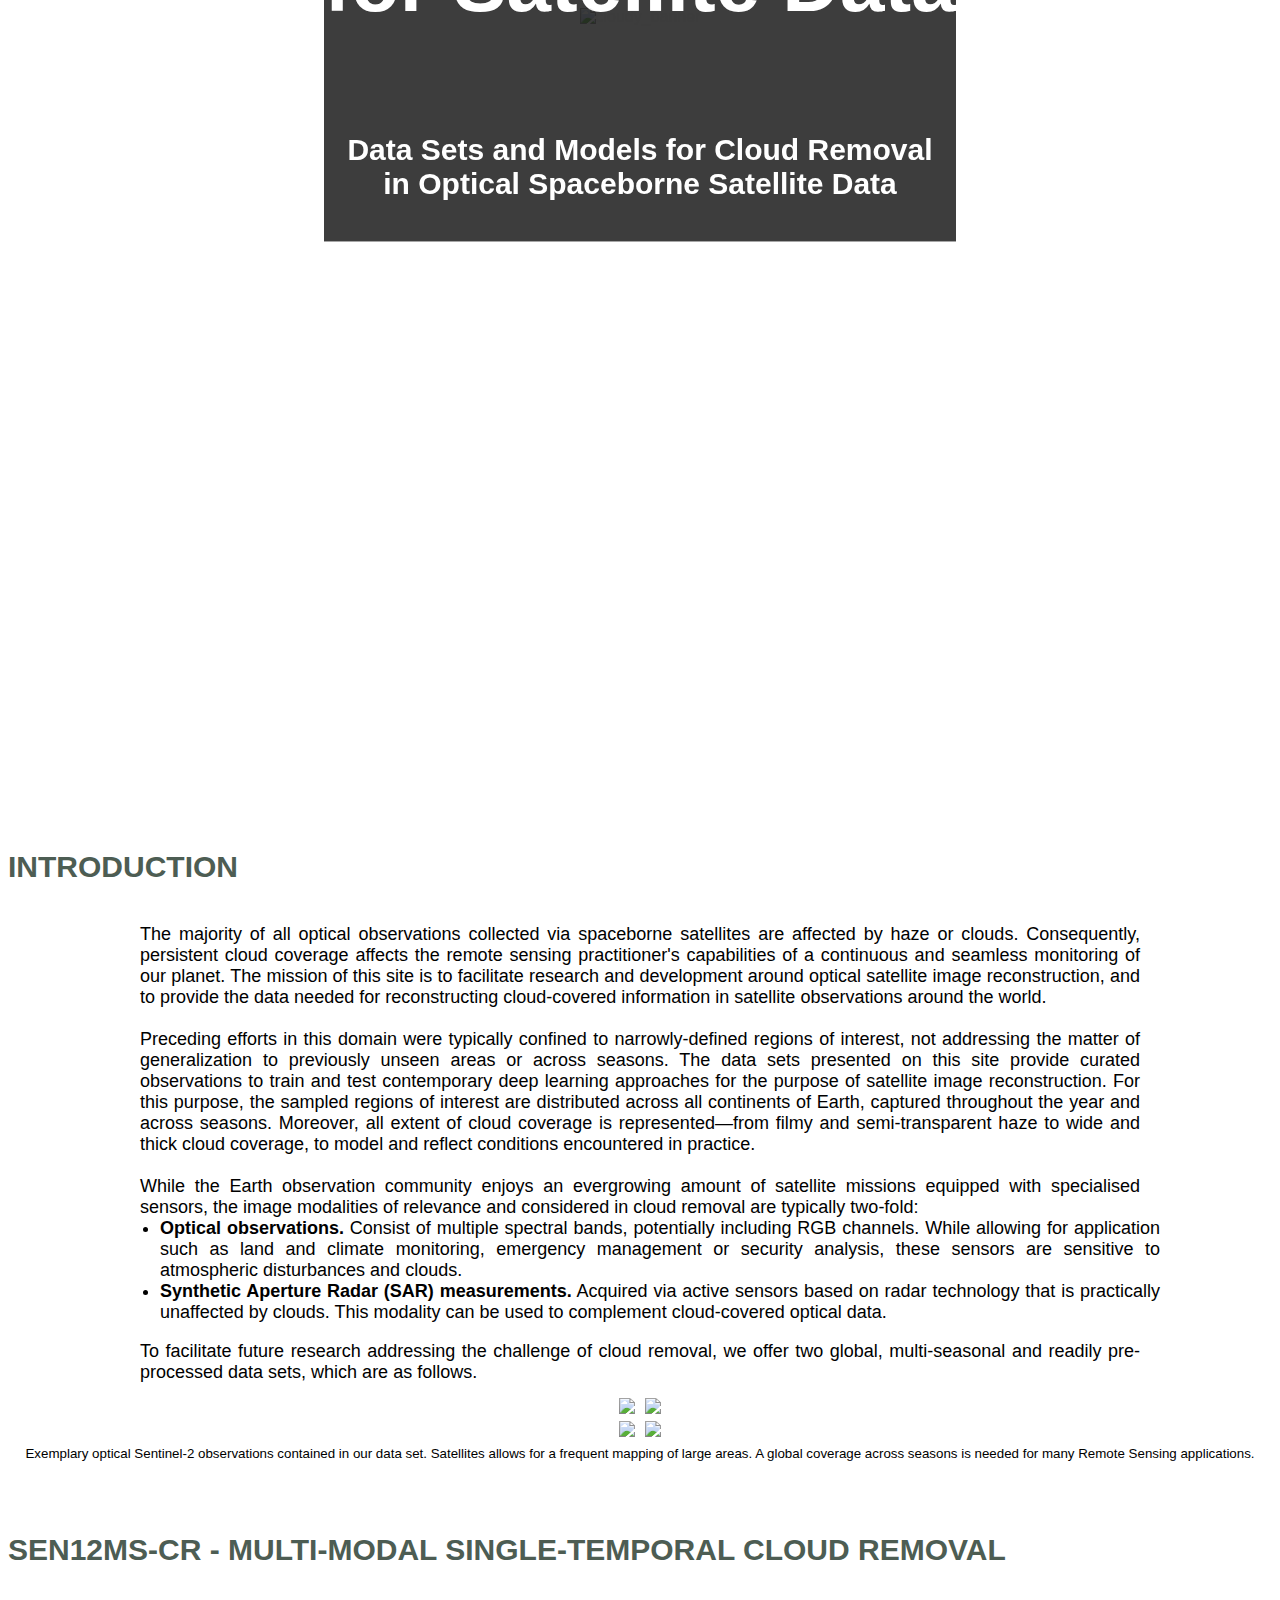
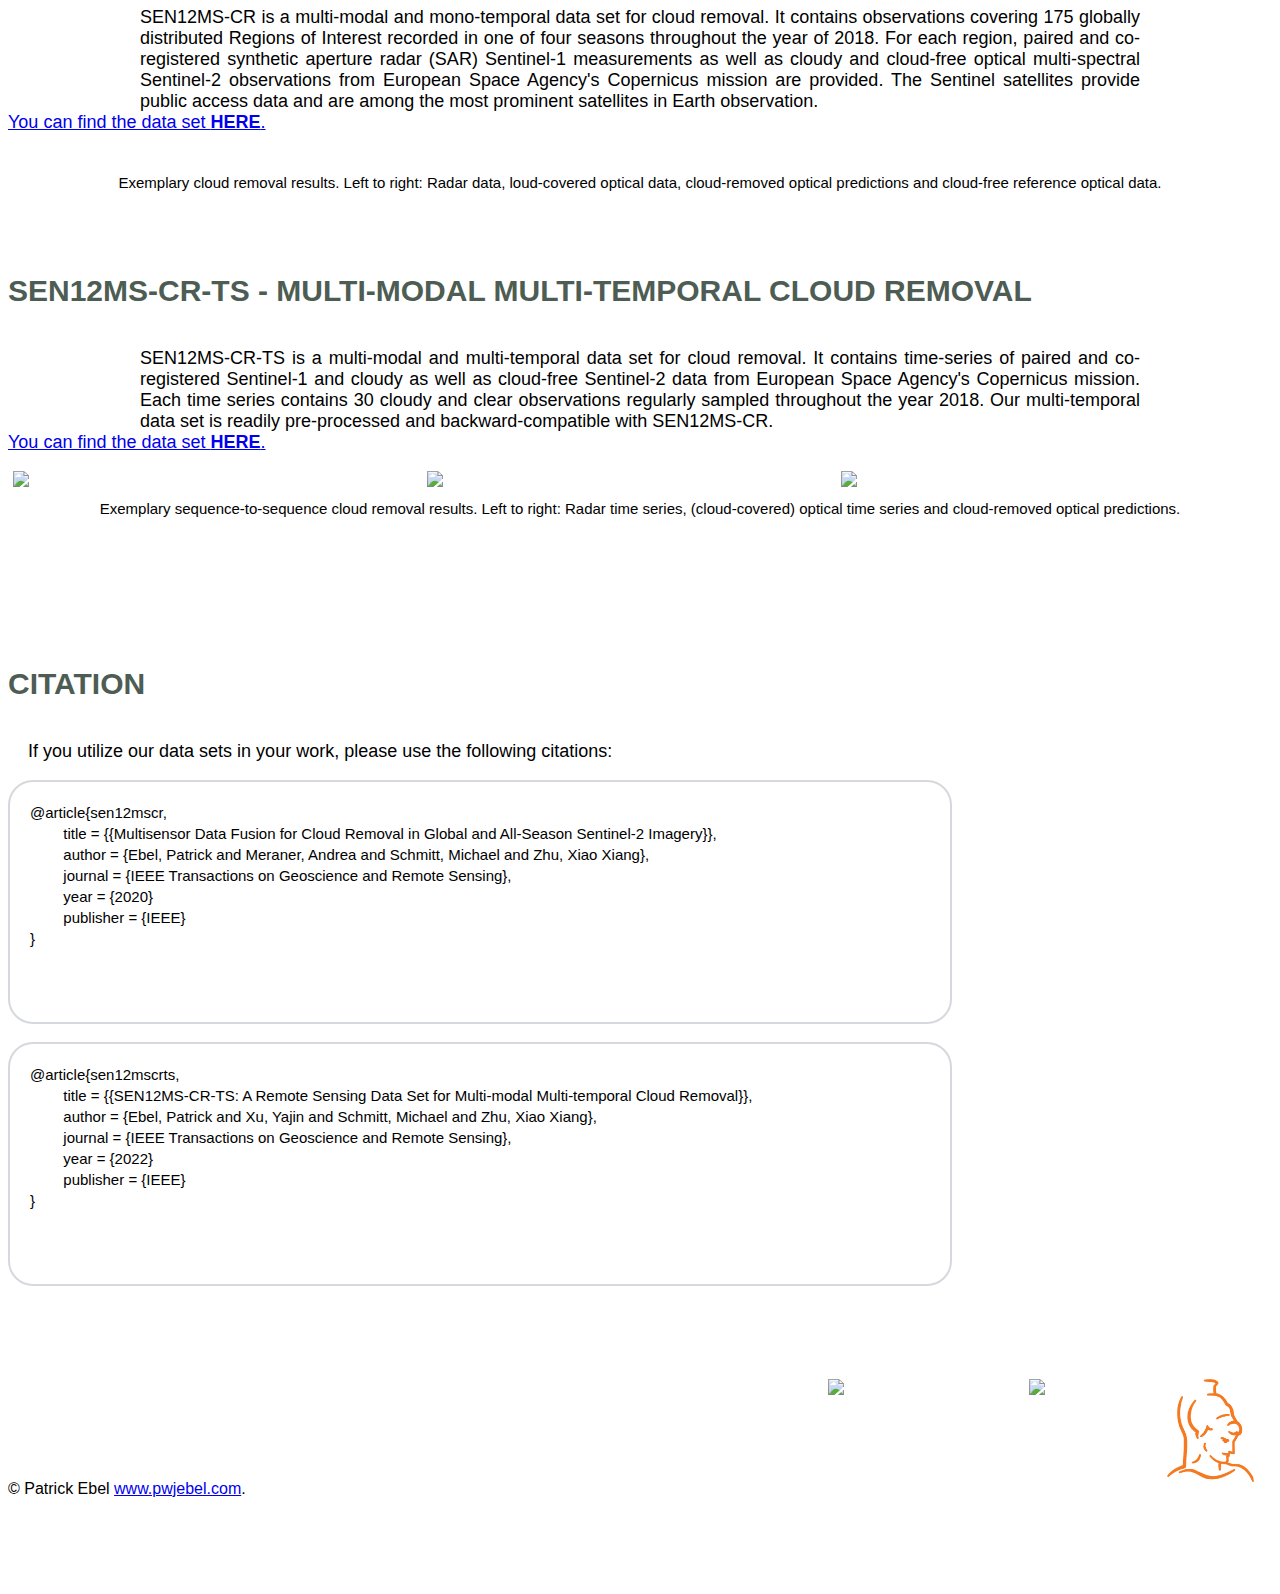
==== cloud_removal/index.html @ b6d09cd2 "Merge pull request #1 from LFS96/main" ====
<!DOCTYPE html>
<html xmlns="http://www.w3.org/1999/xhtml">
<head>
    <meta charset="utf-8" />
    <meta name="viewport" content="width=device-width, initial-scale=1, maximum-scale=1" />
    <meta name="description" content="Data Sets and Models for Cloud Removal in Optical Spaceborne Satellite Data" />
    <meta name="author" content="Patrick Ebel" />
    <!--[if IE]>
        <meta http-equiv="X-UA-Compatible" content="IE=edge,chrome=1">
        <![endif]-->
    <title>Cloud Removal in Satellite Data</title>
    <!-- BOOTSTRAP CORE STYLE CSS -->
    <link href="assets/css/bootstrap.css" rel="stylesheet" />
    <!-- Font-Awesome Icons Styles -->
    <link href="assets/css/font-awesome.css" rel="stylesheet" />
     <!-- Pretty Photo For PopUp Styles -->
    <link href="assets/css/prettyPhoto.css" rel="stylesheet" />
    <!-- CUSTOM STYLE CSS -->
    <link href="assets/css/custom.css" rel="stylesheet" />    
    <!-- GOOGLE FONT -->
    <link href='http://fonts.googleapis.com/css?family=Open+Sans' rel='stylesheet' type='text/css' />

<style>

</style>

</head>
<body>
		 <section id="home-sec">
		 <div class="imgandtextbanner">
		 	<img src="assets/img/banners/ROIs1868_115/banner.gif" alt="cloudy_banner" style="width:80%; height:800px;">
		  	<div class="centeredtextblock">
				<h1>Cloud Removal for Satellite Data </h1> 
				<h4>Data Sets and Models for Cloud Removal <br> 
					in Optical Spaceborne Satellite Data</h4>
		  	</div>
		</div> 
		   
		 </section>

    <!-- HOME/VEDIO SECTION END-->
	<br />
<br />
<br />
<br />
       <section id="Introduction-sec"  >

           
            <div class="container basic-set" >
                <div class="row text-center">
                    <div class="col-md-12">
                        <h3 class="head-line"><span ></span>   Introduction <span > </span> </h3>
                        
                    </div>
                </div>
              <p class="lfs96-p">
                    The majority of all optical observations collected via spaceborne satellites are affected by haze or clouds. Consequently, persistent cloud coverage affects the remote sensing practitioner's capabilities of a continuous and seamless monitoring of our planet.
                    The mission of this site is to facilitate research and development around optical satellite image reconstruction, and to provide the data needed for reconstructing cloud-covered information in satellite observations around the world.
			  </p> <br />
              <p class="lfs96-p">
					Preceding efforts in this domain were typically confined to narrowly-defined regions of interest, not addressing the matter of generalization to previously unseen areas or across seasons. The data sets presented on this site provide curated observations to train and test contemporary deep learning approaches for the purpose of satellite image reconstruction. For this purpose, the sampled regions of interest are distributed across all continents of Earth, captured throughout the year and across seasons. Moreover, all extent of cloud coverage is represented&mdash;from filmy and semi-transparent haze to wide and thick cloud coverage, to model and reflect conditions encountered in practice.
		      </p> <br />
              <p class="lfs96-p">
					While the Earth observation community enjoys an evergrowing amount of satellite missions equipped with specialised sensors, the image modalities of relevance and considered in cloud removal are typically two-fold: 
					 <ul class="lfs96-p">
					  <li><b>Optical observations.</b> Consist of multiple spectral bands, potentially including RGB channels. While allowing for application such as land and climate monitoring, emergency management or security analysis, these sensors are sensitive to atmospheric disturbances and clouds.</li>
					  <li><b>Synthetic Aperture Radar (SAR) measurements.</b> Acquired via active sensors based on radar technology that is practically unaffected by clouds. This modality can be used to complement cloud-covered optical data.</li>
					 </ul> 
              </p>
              
              <p class="lfs96-p">
					To facilitate future research addressing the challenge of cloud removal, we offer two global, multi-seasonal and readily pre-processed data sets, which are as follows.
              </p>
              
           </div>
           </section>
           
           <figure class="item">
			<div class="image-wrapper">
			  <img src="assets/img/full_scene/s2_ROIs1868_115_ImgNo_3_2018-02-11_full_ROI.png"/>
			  <!--<span><small>Sevilla in Spain</small></span>-->
			</div>

			<div class="image-wrapper">
			  <img src="assets/img/full_scene/s2_ROIs1868_127_ImgNo_27_2018-11-29_full_ROI.png" />
			  <!--<span><small>A mountainous region in Iran</small></span>-->
			</div>

			<div class="image-wrapper">
			  <img src="assets/img/full_scene/s2_ROIs1970_83_ImgNo_12_2018-06-01_full_ROI.png" />
			  <!--<span><small>An area closeby Mosul</small></span>-->
			</div>
			
   			<div class="image-wrapper">
			  <img src="assets/img/full_scene/s2_ROIs2017_108_ImgNo_16_2018-07-17_full_ROI.png" />
			  <!--<span><small>Istanbul in Turkey</small></span>-->
			</div>
			<figcaption class="caption"><small>Exemplary optical Sentinel-2 observations contained in our data set. Satellites allows for a frequent mapping of large areas. A global coverage across seasons is needed for many Remote Sensing applications.</small></figcaption>
			</figure>
<br />
<br />
		   <section id="Statistics1-sec"  >
           
            <div class="container basic-set" >
                <div class="row text-center">
                    <div class="col-md-12">
                        <h3 class="head-line"><span ></span>  SEN12MS-CR - Multi-Modal Single-Temporal Cloud Removal <span > </span> </h3>
                        
                    </div>
                </div>
					  <p class="lfs96-p">
                      SEN12MS-CR is a multi-modal and mono-temporal data set for cloud removal. It contains observations covering 175 globally distributed Regions of Interest recorded in one of four seasons throughout the year of 2018. For each region, paired and co-registered synthetic aperture radar (SAR) Sentinel-1 measurements as well as cloudy and cloud-free optical multi-spectral Sentinel-2 observations from European Space Agency's Copernicus mission are provided. The Sentinel satellites provide public access data and are among the most prominent satellites in Earth observation.
                    <div class="row text-center">
                      	<a href="https://patricktum.github.io/cloud_removal/sen12mscr/"; target="_blank">You can find the data set <b>HERE</b>.</a>
                      </div>
                  </p>    
                         			  
           <figure class="item">
            	<img src="assets/img/monotemp_full_scene.png" class="img-responsive " alt="" width="1000px" style="margin:auto;"/>
                <figcaption class="caption"><small>Exemplary cloud removal results. Left to right: Radar data, loud-covered optical data, cloud-removed optical predictions and cloud-free reference optical data.</small></figcaption>
		   </figure>
		   
           </div>
           </section>
           </section>
<br />
<br />
		   <section id="Statistics2-sec"  >
           
            <div class="container basic-set" >
                <div class="row text-center">
                    <div class="col-md-12">
                        <h3 class="head-line"><span ></span>  SEN12MS-CR-TS - Multi-Modal Multi-Temporal Cloud Removal <span > </span> </h3>
                        
                    </div>
                </div>
					  <p class="lfs96-p">
                     SEN12MS-CR-TS is a multi-modal and multi-temporal data set for cloud removal. It contains time-series of paired and co-registered Sentinel-1 and cloudy as well as cloud-free Sentinel-2 data from European Space Agency's Copernicus mission. Each time series contains 30 cloudy and clear observations regularly sampled throughout the year 2018. Our multi-temporal data set is readily pre-processed and backward-compatible with SEN12MS-CR.
                      <div class="row text-center">
                      	<a href="https://patricktum.github.io/cloud_removal/sen12mscrts/"; target="_blank">You can find the data set <b>HERE</b>.</a>
                      </div>
                  </p>
            
            

                  
           <figure class="item">
            <img src="assets/img/ts_sar.gif" style="float: left; width: 32%; margin-right: 1%; margin-bottom: 0.5em;">
            <img src="assets/img/ts_cloudy.gif" style="float: left; width: 32%; margin-right: 1%; margin-bottom: 0.5em;">
            <img src="assets/img/ts_cloudfree.gif" style="float: left; width: 32%; margin-right: 1%; margin-bottom: 0.6em;">
            <figcaption><small>Exemplary sequence-to-sequence cloud removal results. Left to right: Radar time series, (cloud-covered) optical time series and cloud-removed optical predictions.</small></figcaption>
		   </figure>
            
            <p style="clear: both;">
           </div>
           </section>
		   <br />
           
<br />
<br />
<br />
<br />
		   <section id="Download-sec"  >

           
            <div class="container basic-set" >
                <div class="row text-center">
                    <div class="col-md-12">

                        <h3 class="head-line"><span ></span>   Citation <span > </span> </h3>
                        
                    </div>
                </div>
		    <div class="txt-block">

                  


<div class="txt-block">

									<p style="max-width:1000px;">
											&nbsp &nbsp If you utilize our data sets in your work, please use the following citations:
									</p>
									<p id = "rcorners2">
									<small>
@article{sen12mscr,<br>
         &nbsp &nbsp &nbsp &nbsp title = {{Multisensor Data Fusion for Cloud Removal in Global and All-Season Sentinel-2 Imagery}},<br>
         &nbsp &nbsp &nbsp &nbsp author = {Ebel, Patrick and Meraner, Andrea and Schmitt, Michael and Zhu, Xiao Xiang},<br>
         &nbsp &nbsp &nbsp &nbsp journal = {IEEE Transactions on Geoscience and Remote Sensing},<br>
         &nbsp &nbsp &nbsp &nbsp year = {2020}<br>
         &nbsp &nbsp &nbsp &nbsp publisher = {IEEE}<br>
}
									</small>
									</p>
									<p id = "rcorners2">
									<small>
@article{sen12mscrts,<br>
         &nbsp &nbsp &nbsp &nbsp title = {{SEN12MS-CR-TS: A Remote Sensing Data Set for Multi-modal Multi-temporal Cloud Removal}},<br>
         &nbsp &nbsp &nbsp &nbsp author = {Ebel, Patrick and Xu, Yajin and Schmitt, Michael and Zhu, Xiao Xiang},<br>
         &nbsp &nbsp &nbsp &nbsp journal = {IEEE Transactions on Geoscience and Remote Sensing},<br>
         &nbsp &nbsp &nbsp &nbsp year = {2022}<br>
         &nbsp &nbsp &nbsp &nbsp publisher = {IEEE}<br>
}
									</small>
									</p>
                  
        </div>


</div>
		   				
        

           </section>
                  
           <figure class="item">
           <img src="assets/img/logos/unibw_logo.png" style="float: right; width: 7%; margin-right: 1%; margin-bottom: 0.5em;"> 
           <img src="assets/img/logos/DLR_Logo.svg" style="float: right; width: 10%; margin-right: 1%; margin-bottom: 0.5em;">
           <img src="assets/img/logos/Logo_of_the_Technical_University_of_Munich.svg" style="float: right; width: 15%; margin-right: 1%; margin-bottom: 0.5em;">
		   </figure>
  
         <p style="position: float; bottom: 0px; left: 0px; width: 250px;">
         <br ><br ><br ><br ><br >
           © Patrick Ebel <a href="https://pwjebel.com"; target="_blank">www.pwjebel.com</a>.
         </p>    
         
       <!-- CONTACT  SECTION END-->

    <!-- JAVASCRIPT FILES PLACED AT THE BOTTOM TO REDUCE THE LOADING TIME  -->
    <!-- BOOTSTRAP SCRIPTS  -->
    <script src="assets/js/bootstrap.js"></script>
     <!-- EASING SCROLL SCRIPTS PLUGIN  -->
    <script src="assets/js/custom.js"></script>
    
</body>
</html>
---- cloud_removal/assets/css/custom.css ----
/*=============================================================
    Authour URI: www.binarytheme.com
    License: Commons Attribution 3.0

    http://creativecommons.org/licenses/by/3.0/

    100% Free To use For Personal And Commercial Use.
    IN EXCHANGE JUST GIVE US CREDITS AND TELL YOUR FRIENDS ABOUT US
   
    ========================================================  */
/* =============================================================
   GENERAL STYLES
 ============================================================ */
body {
    font-family: 'Arial', sans-serif;
    padding-bottom:72px;
   
}
.basic-set {
    padding-top:0px;
    padding-bottom:10px;
    font-size:18px;
}
.head-line {
    font-size:30px;
    color:#4d5d53; /*TODO:#fff; */
    padding-bottom:10px;
    text-transform:uppercase;
    font-weight:800;
}
    .head-line span {
        color:#000;
    }
.black-btn {
    background-color: #000000;
    border-color: #FF0000;
}
    .black-btn:hover {
        background-color: #000000;
        border-color: #FF0000;
    }
    
/* =============================================================
   FIGURE STYLES
 =========================================================== */

/*Figure with sub-captions*/
figure {
  text-align: center;
  margin: 5px;

}
figure img {
  vertical-align: top;
}

/*Figure with centered text overlay*/
/* Container holding the image and the text */
.imgandtextbanner {
  position: relative;
  text-align: center;
  color: white;
  opacity: 0.9;
}
/* Centered text block */
.centeredtextblock {
  position: absolute;
  top: 50%;
  left: 50%;
  color: white;
  background-color: black;
  opacity: 0.85;
  transform: translate(-50%, -50%);
}

.image-wrapper {
  box-sizing:border-box;
  float: left;
  margin-bottom:5px;
  width: 50%;
}

.image-wrapper:nth-child(even)
{
  text-align: left;
  padding-left:5px;
}

.image-wrapper:nth-child(odd)
{
  text-align: right;
  padding-right:5px;
}

.image-wrapper > img {
  width: 35%;
}

.image-wrapper > span {
  position: relative;
  text-align: center;
  display: inline-block;
  width: 50%;
}


/* =============================================================
   NAVBAR STYLES
 =========================================================== */

.navbar {
border-radius: 0px;
margin-bottom: 0px;
border: 0px solid transparent;
}

.navbar-inverse {
    background-color: #0E0E0E;
border-top: 1px solid #000;
}

    .navbar-inverse .navbar-nav > li > a:hover, .navbar-inverse .navbar-nav > li > a:focus {
        color:#f00;
    }
    .navbar-inverse .navbar-nav > li > a {
        color:#fff;
        font-size:16px;
        padding:30px 20px;
    }
.navbar-toggle {
    margin-bottom: 30px;
}
#nav-wrapper {
left: 0;
width: 100%;
z-index: 999;
bottom:0px;
position: fixed;
background-color: #ffffff;
-webkit-transition: all 0.3s ease-in-out;
-moz-transition: all 0.3s ease-in-out;
-ms-transition: all 0.3s ease-in-out;
-o-transition: all 0.3s ease-in-out;
transition: all 0.3s ease-in-out;
}
/* =============================================================
   HOME/VEDIO SECTION STYLES
 ============================================================ */
#home-sec {
    height:740px;
    color:#4d5d53; /*TODO:#fff; */
    text-align:center;
    border-bottom:0px solid #000;
}
    #home-sec .overlay {
        background-color:rgba(255, 255, 255, 0);
        min-height:740px;
		align-items: center;
		justify-content: center;
    }
    #home-sec h1 {
        /*padding-top:200px; */
        font-size:80px;
        font-weight:900;
        padding-bottom:30px;
    }
	#home-sec h4 {
        padding-top:20px;
        font-size:30px;
        font-weight:900;
        padding-bottom:0px;
    }
        #home-sec h1 i {
            color:#f00;
        }
/* =============================================================
   SERVICES SECTION STYLES
 ============================================================ */
.txt-block {
    padding-bottom:30px;
}


/* =============================================================
   JUST TEXT SECTION STYLES
 ============================================================ */
#Just-text {
      background-color:#000;
}
.mid-txt {
    padding-top:40px;
    padding-bottom:40px;
    font-size:30px;
    font-weight:900;
    color:#fff;
}

/*==========================================
   GALLERY/ PORTFOLIO STYLES
    =====================================================*/

#port-folio {
    padding-top: 10px; 
    min-height:550px;
}
.portfolio-item {
    border:0px solid #f00;
    margin:3px;
}
    .portfolio-item p {
        padding:12px;
        color:#fff;
        line-height:25px;
    }

.portfolio-item .overlay {
   
  background-color: #000;
  text-align: center;
  padding-bottom:30px;
  
}

/*==========================================
   GALLERY/ PORTFOLIO FILTER STYLES
    =====================================================*/
ul#filters {
	padding: 0px;
}
#filters {
	margin: 3% 0;
	padding: 0;
	list-style: none;
	text-align: center;
}
	#filters li {
		display: -webkit-inline-box;
	}
	#filters li span {
		display: block;
		padding: 5px 4px;
		text-decoration: none;
		color: #d51111;
		cursor: pointer;
		font-size: 18px;
	}
 	#port-folio .portfolio-item {
		-webkit-box-sizing: border-box;
		-moz-box-sizing: border-box;
		-o-box-sizing: border-box;
		width: 100%;		
		float:left;
		overflow:hidden;
        display:none;
	}
/* =============================================================
   PRICE SECTION STYLES
 ============================================================ */

#price-sec {
    background-color:#e1e1e1;
}

.price-div {
    background-color:#fff;
    padding:20px;
    margin:5px;
    border-radius:5px;
    -moz-border-radius:5px;
    -webkit-border-radius:5px;
}
.price-cls {
    font-size:60px;
    font-weight:900;
    color:#f00;
    padding-right:20px;
}

#price-sec .media-heading {
    padding-top:20px;
}
/* =============================================================
   CONTACT SECTION STYLES
 ============================================================ */
#contact-sec {
    background-image: url("../img/contact.jpg");
    background-repeat: no-repeat;
    background-position: center 0;
    background-size: cover;
    -webkit-background-size: cover;
    color:#fff;
}
    #contact-sec .overlay {
        background-color:rgba(255, 255, 255, 1);
        min-height: 700px;

    }
    #contact-sec .social {
        padding-top:30px;
    }
#contact-sec .social a {
    font-size:25px; 
    padding:10px 30px;
    text-decoration:none;
    color:#fff;
    display:block;
    max-width:200px;
    margin-bottom:20px;
}
#contact-sec .subscribe {
    padding-top:30px;
    background-color:#000;
    color:#fff;
    height:100%;
}

    #contact-sec h2 {
        font-weight:900;
        color:#f00;
    }

    /*******************************************
    Ehemals inline:

     */
#myVideo {
    position: absolute;
    top: 0;
    left: 0;
    z-index: -100;
    width: 100%;
    height: 100%;
    object-fit: cover;
}
#myVideo2 {
    position: relative;
    top: 0;
    left: 0;
    z-index: 1;
    width: 100%;
    height: 100%;
}
#rcorners2 {
    border-radius: 25px;
    border: 2px solid #D5D8DC ;
    padding: 20px;
    max-width: 900px;
    min-height: 200px;
}

.tg  {border-collapse:collapse;border-color:#ccc;border-spacing:0;margin:auto}
.tg td{background-color:#fff;border-color:#ccc;border-style:solid;border-width:1px;color:#333;
    font-family:Arial, sans-serif;font-size:14px;overflow:hidden;padding:10px 5px;word-break:normal;}
.tg th{background-color:#f0f0f0;border-color:#ccc;border-style:solid;border-width:1px;color:#333;
    font-family:Arial, sans-serif;font-size:14px;font-weight:normal;overflow:hidden;padding:10px 5px;word-break:normal;}
.tg .tg-zda1{border-color:inherit;font-family:Arial, Helvetica, sans-serif !important;;text-align:center;vertical-align:top}
.tg .tg-804w{font-family:Arial, Helvetica, sans-serif !important;;text-align:center;vertical-align:top}
.lfs96-p{
    max-width:1000px; margin:auto; text-align:justify;
}
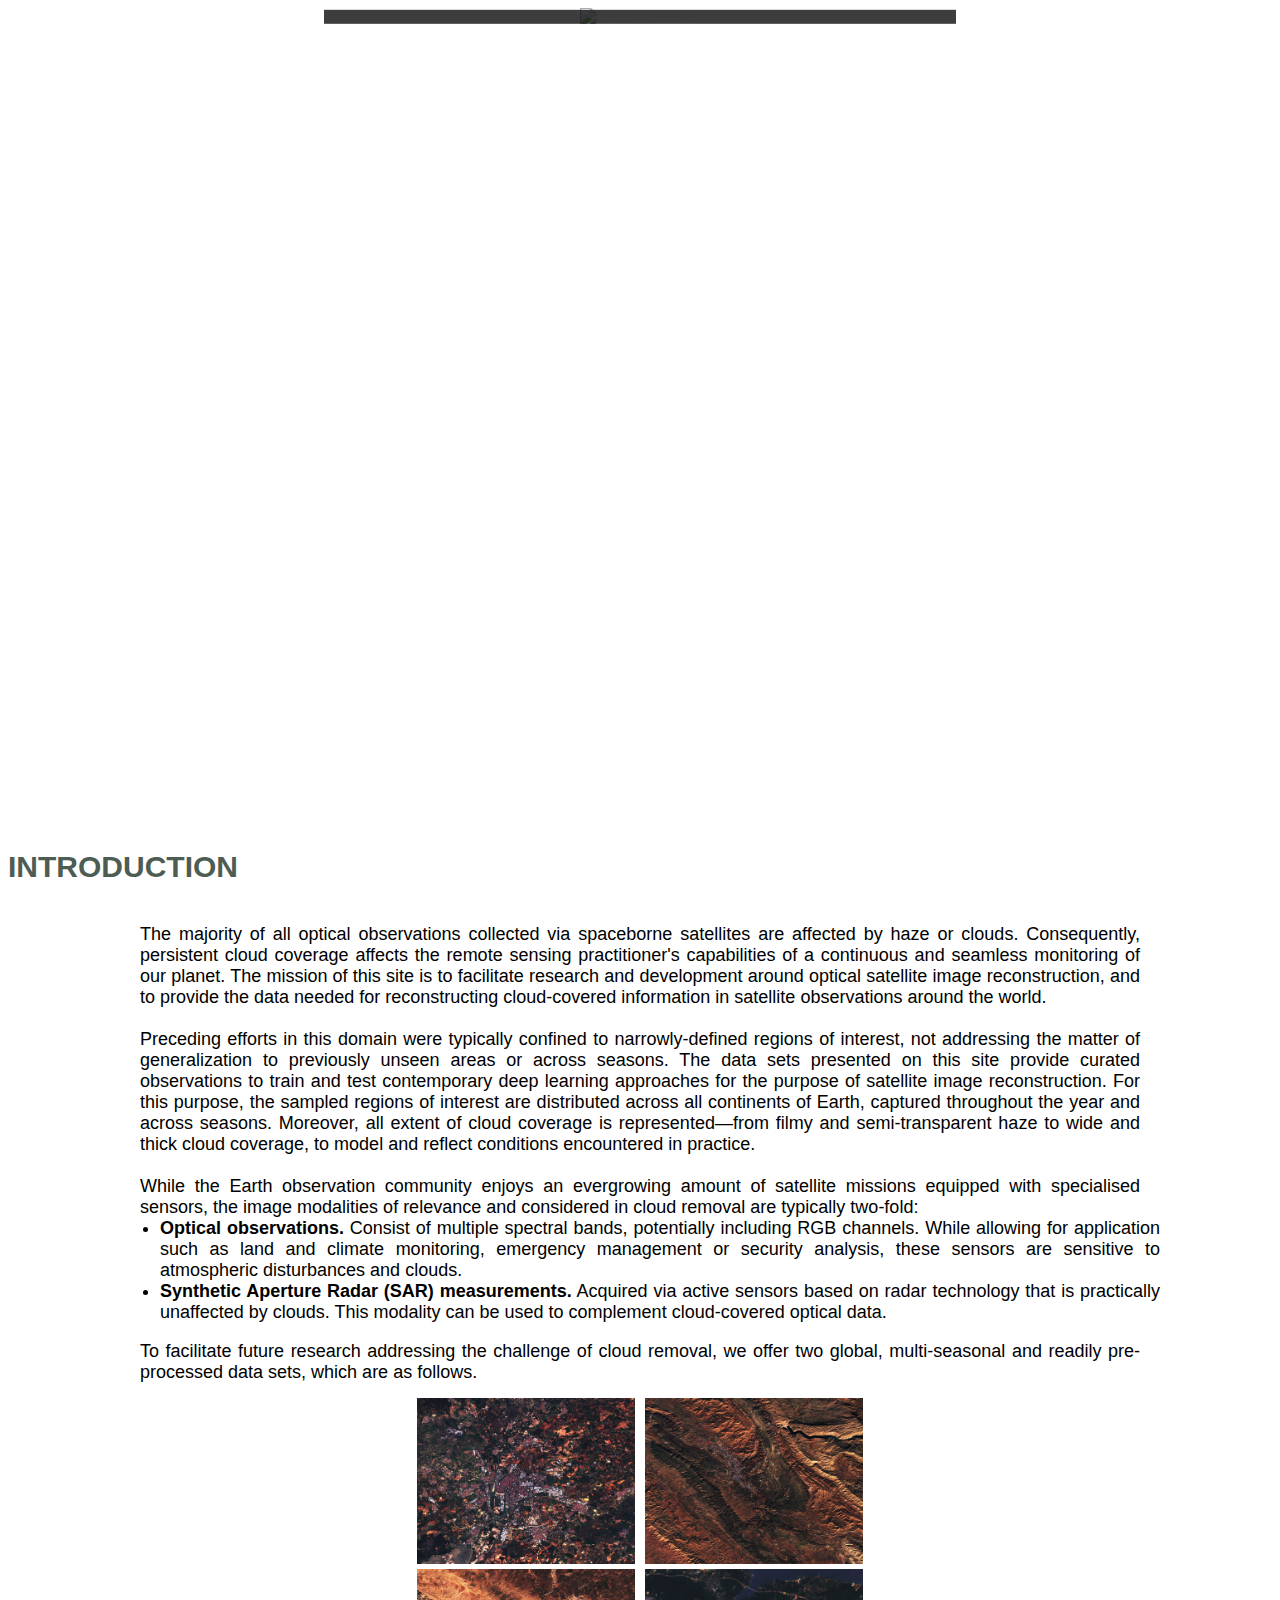
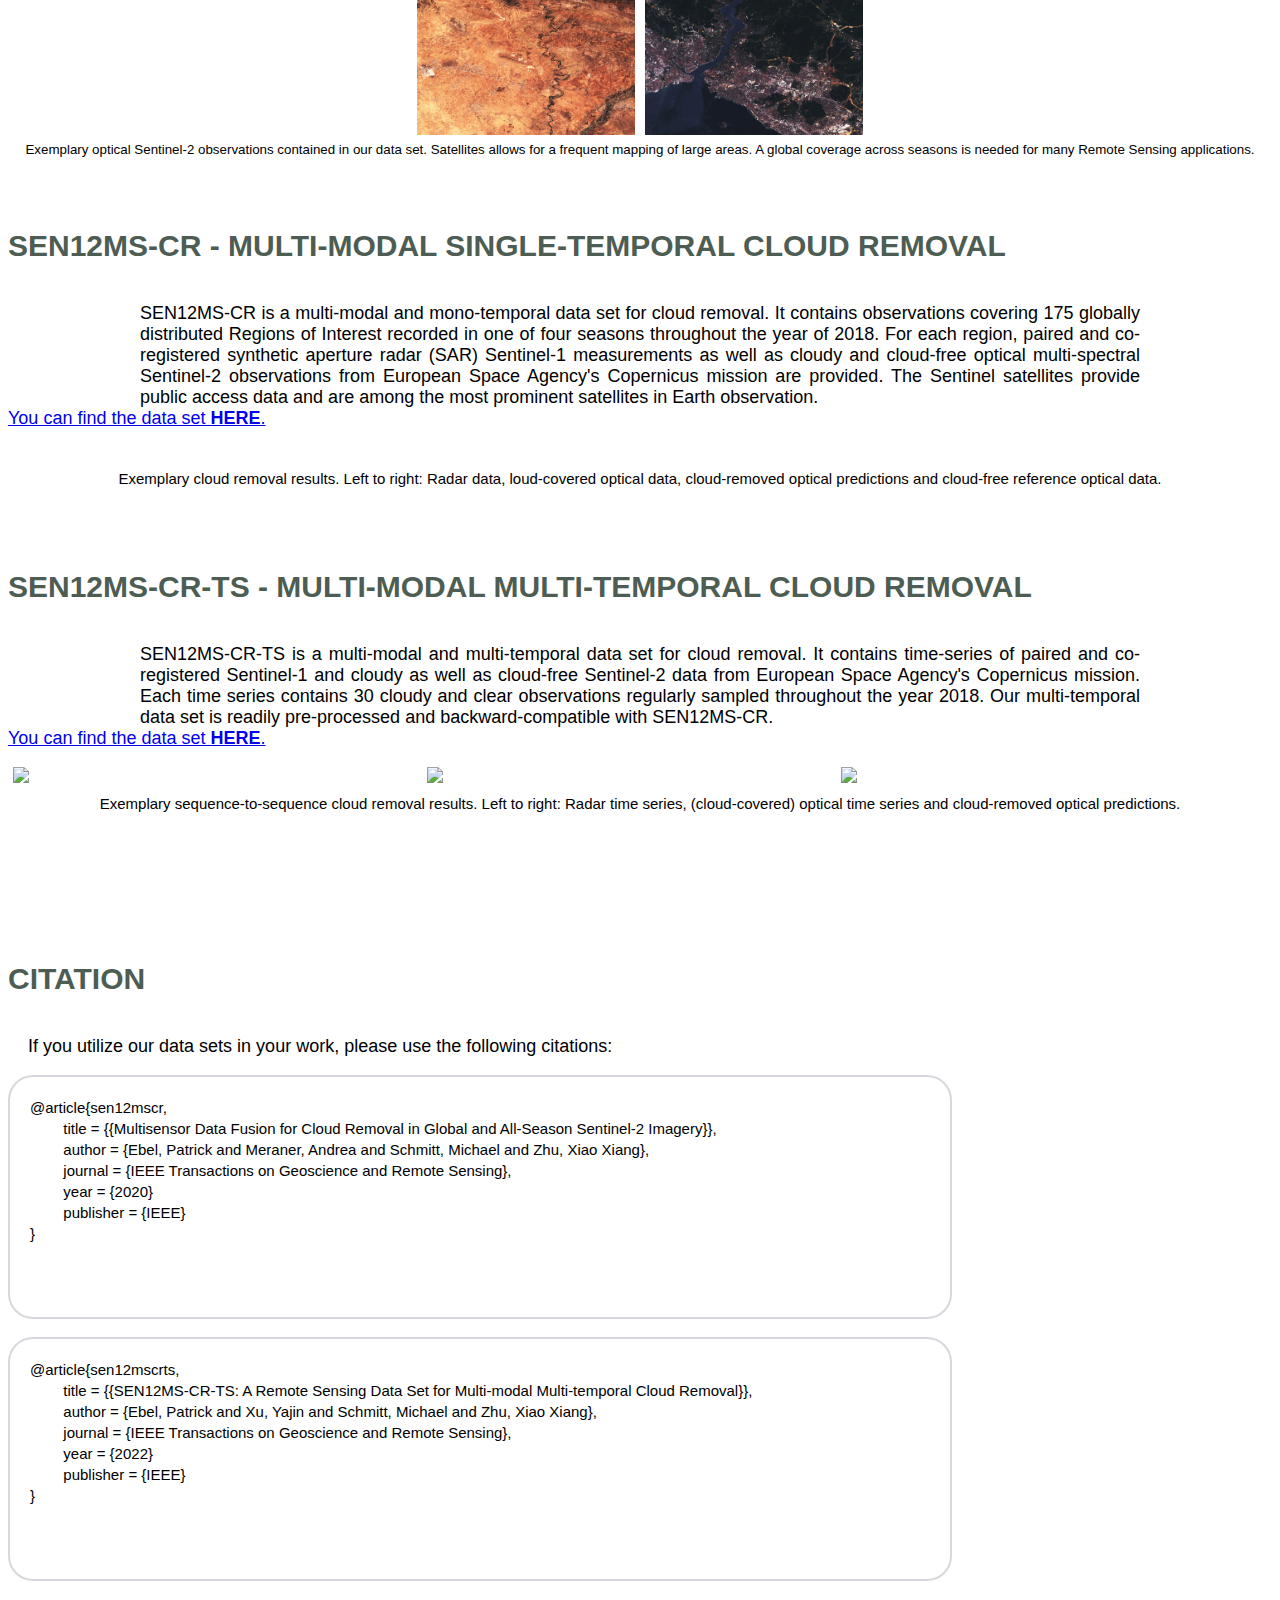
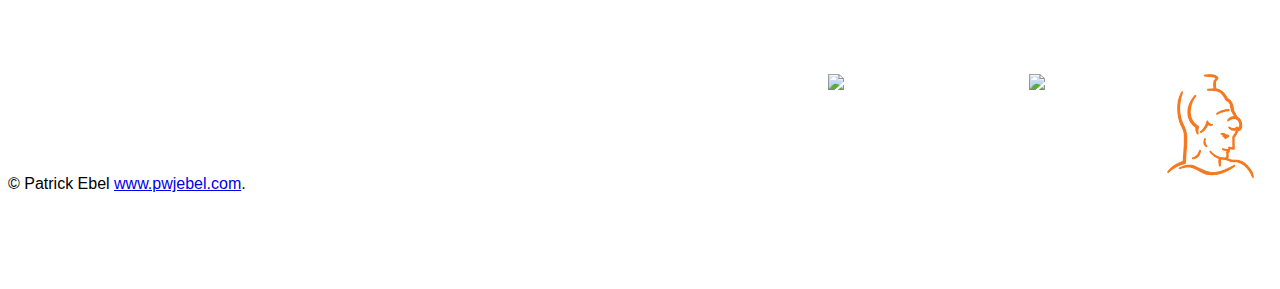
==== commit 0f990f62: "resized images, adjusted banner sizes" ====
--- a/cloud_removal/index.html
+++ b/cloud_removal/index.html
@@ -28,7 +28,7 @@
 <body>
 		 <section id="home-sec">
 		 <div class="imgandtextbanner">
-		 	<img src="assets/img/banners/ROIs1868_115/banner.gif" alt="cloudy_banner" style="width:80%; height:800px;">
+		 	<img src="assets/img/banners/ROIs1868_115/banner.gif" alt="cloudy_banner" style="max-width:80%; max-height:80%;">
 		  	<div class="centeredtextblock">
 				<h1>Cloud Removal for Satellite Data </h1> 
 				<h4>Data Sets and Models for Cloud Removal <br> 
--- a/cloud_removal/assets/css/custom.css
+++ b/cloud_removal/assets/css/custom.css
@@ -17,6 +17,7 @@
     padding-bottom:72px;
    
 }
+
 .basic-set {
     padding-top:0px;
     padding-bottom:10px;
@@ -72,6 +73,8 @@
   background-color: black;
   opacity: 0.85;
   transform: translate(-50%, -50%);
+  max-width: 80%;
+  max-height:80%;
 }
 
 .image-wrapper {
@@ -174,6 +177,7 @@
         #home-sec h1 i {
             color:#f00;
         }
+            
 /* =============================================================
    SERVICES SECTION STYLES
  ============================================================ */
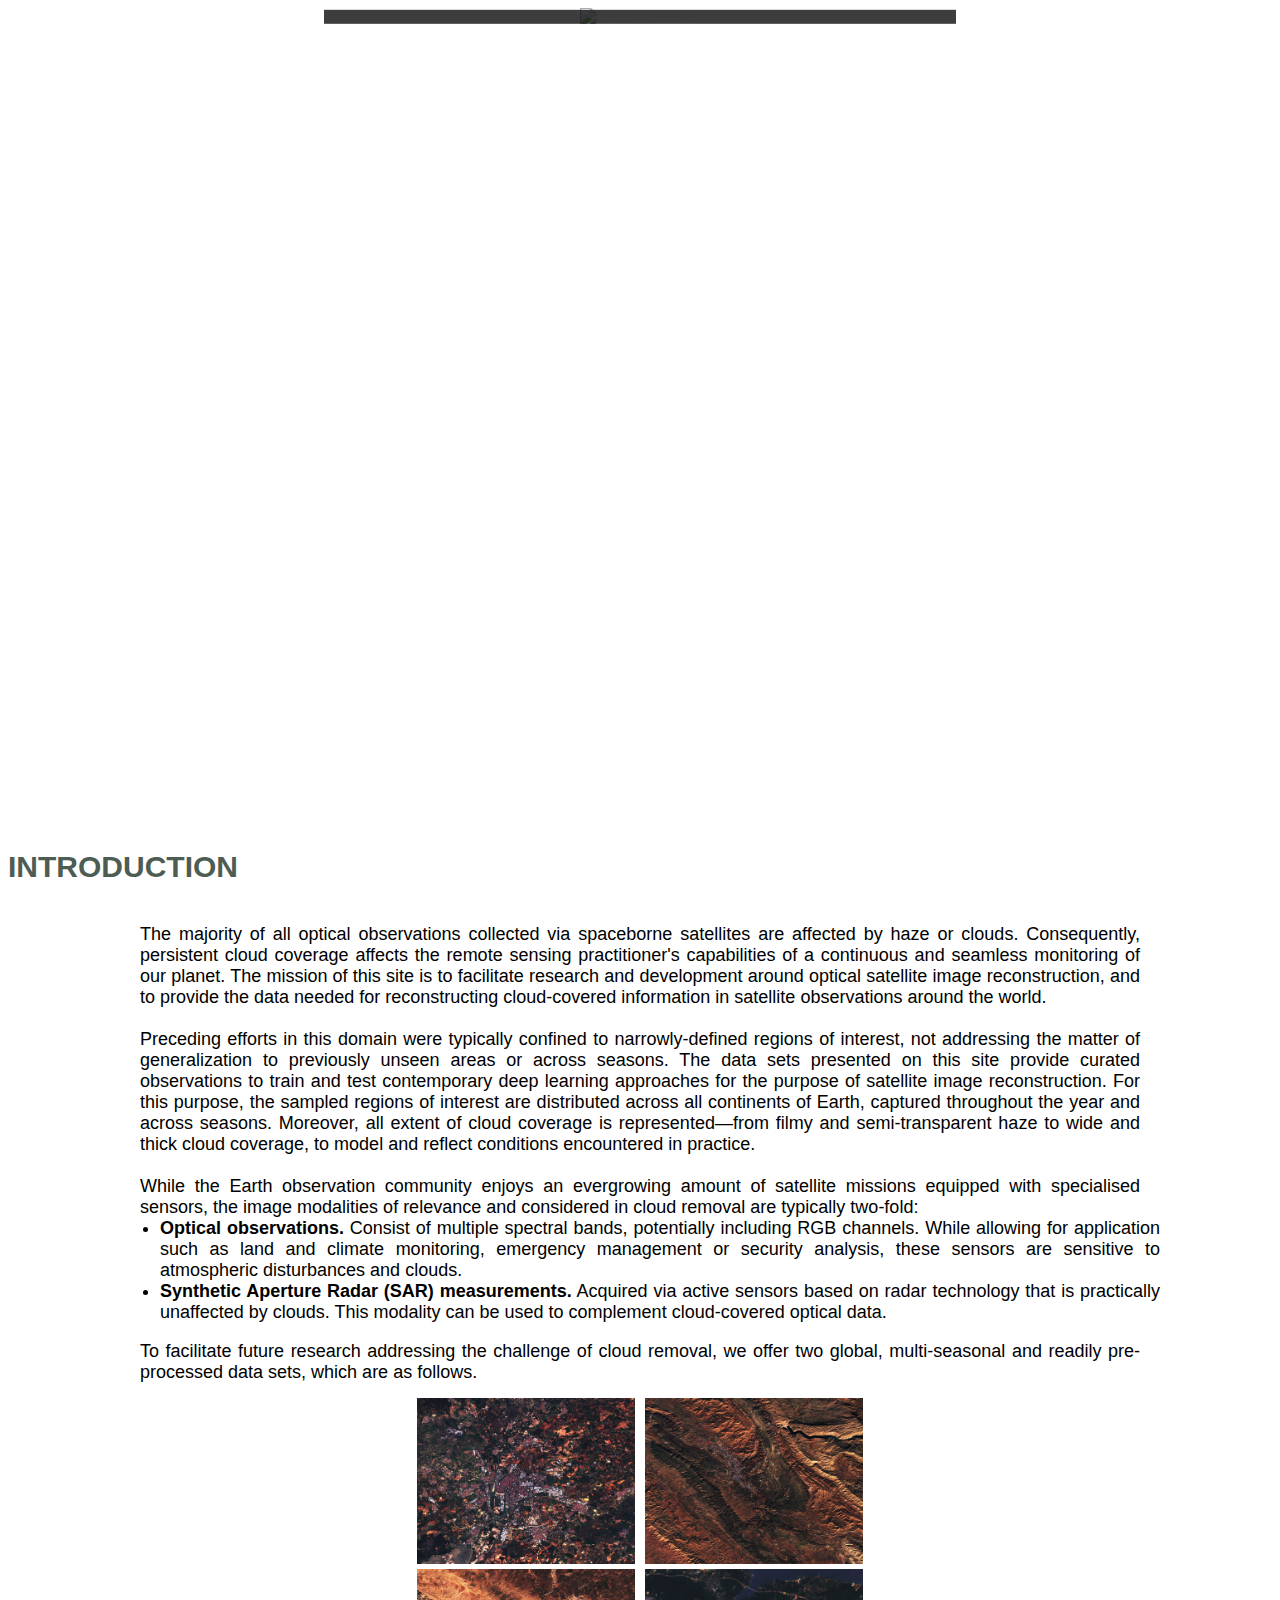
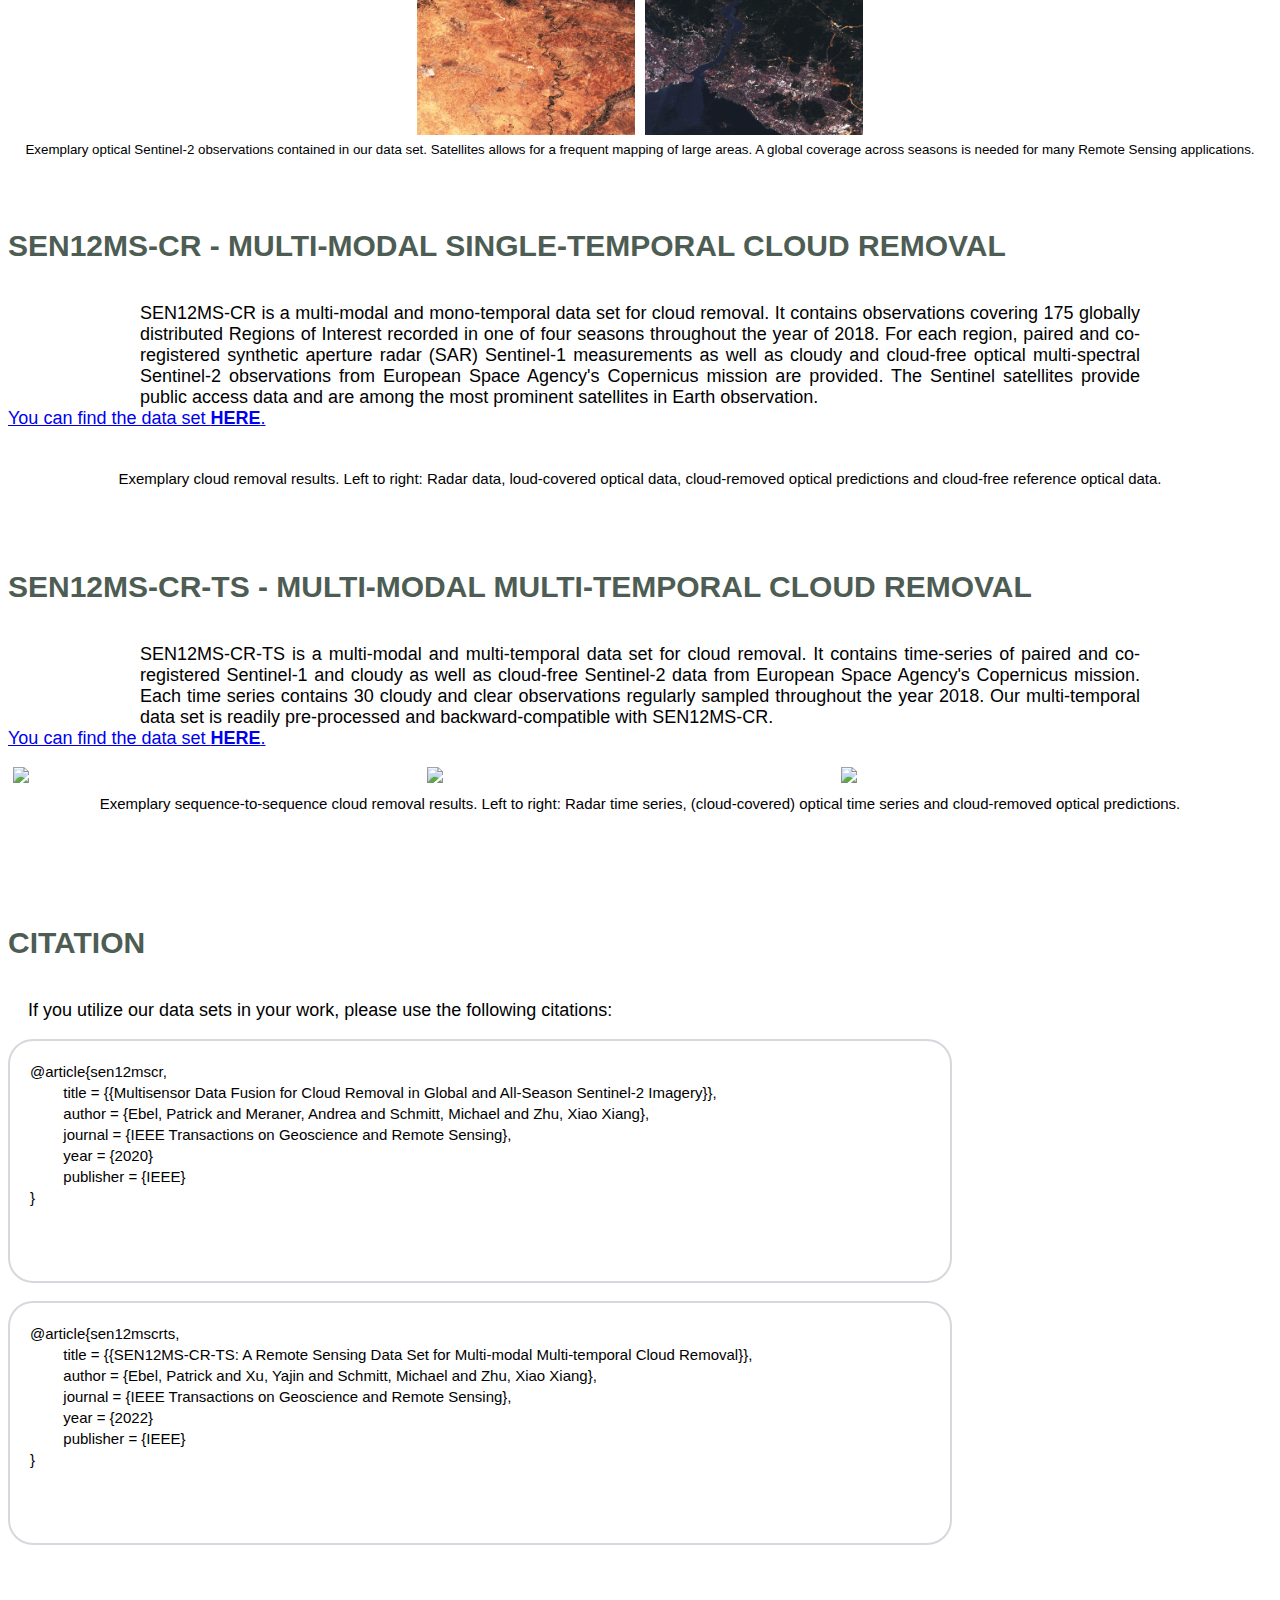
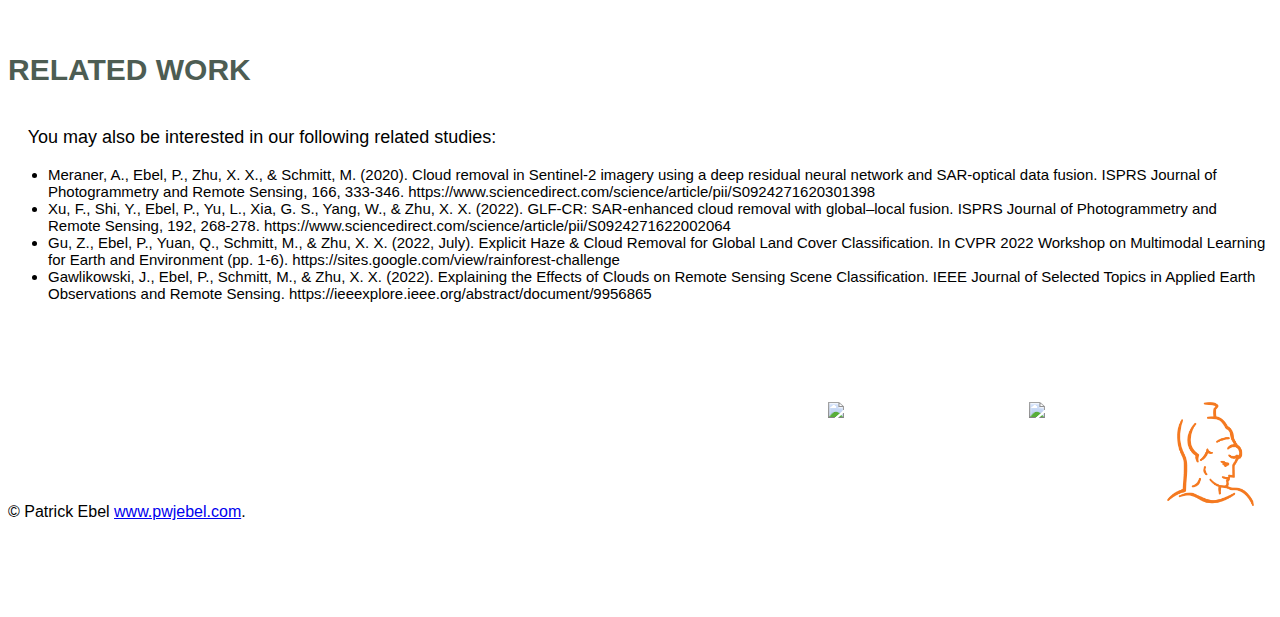
==== commit c4a9362c: "inserted Related Work section on main project page" ====
--- a/cloud_removal/index.html
+++ b/cloud_removal/index.html
@@ -28,7 +28,7 @@
 <body>
 		 <section id="home-sec">
 		 <div class="imgandtextbanner">
-		 	<img src="assets/img/banners/ROIs1868_115/banner.gif" alt="cloudy_banner" style="max-width:80%; max-height:80%;">
+		 	<img src="assets/img/banners/ROIs1868_115/banner.gif" alt="cloudy_banner" style="width:80%; height:800px;">
 		  	<div class="centeredtextblock">
 				<h1>Cloud Removal for Satellite Data </h1> 
 				<h4>Data Sets and Models for Cloud Removal <br> 
@@ -156,8 +156,6 @@
            </section>
 		   <br />
            
-<br />
-<br />
 <br />
 <br />
 		   <section id="Download-sec"  >
@@ -208,7 +206,42 @@
 
 
 </div>
-		   				
+		
+           
+            <div class="container basic-set" >
+                <div class="row text-center">
+                    <div class="col-md-12">
+
+                        <h3 class="head-line"><span ></span>   Related Work <span > </span> </h3>
+                        
+                    </div>
+                </div>
+		    <div class="txt-block">
+
+                  
+
+
+<div class="txt-block">
+
+    <p style="max-width:1000px;">
+		    &nbsp &nbsp You may also be interested in our following related studies:
+    </p>
+			<small>
+			    <ul>
+                    <li>Meraner, A., Ebel, P., Zhu, X. X., & Schmitt, M. (2020). Cloud removal in Sentinel-2 imagery using a deep residual neural network and SAR-optical data fusion. ISPRS Journal of Photogrammetry and Remote Sensing, 166, 333-346. <a>https://www.sciencedirect.com/science/article/pii/S0924271620301398</a></li>
+
+                    <li>Xu, F., Shi, Y., Ebel, P., Yu, L., Xia, G. S., Yang, W., & Zhu, X. X. (2022). GLF-CR: SAR-enhanced cloud removal with global–local fusion. ISPRS Journal of Photogrammetry and Remote Sensing, 192, 268-278. <a>https://www.sciencedirect.com/science/article/pii/S0924271622002064</a></li>
+
+                    <li>Gu, Z., Ebel, P., Yuan, Q., Schmitt, M., & Zhu, X. X. (2022, July). Explicit Haze & Cloud Removal for Global Land Cover Classification. In CVPR 2022 Workshop on Multimodal Learning for Earth and Environment (pp. 1-6). <a>https://sites.google.com/view/rainforest-challenge</a></li>
+
+                    <li>Gawlikowski, J., Ebel, P., Schmitt, M., & Zhu, X. X. (2022). Explaining the Effects of Clouds on Remote Sensing Scene Classification. IEEE Journal of Selected Topics in Applied Earth Observations and Remote Sensing. <a>https://ieeexplore.ieee.org/abstract/document/9956865</a></li>
+            </ul> 
+	    </small>
+              
+    </div>
+
+
+</div>   				
         
 
            </section>
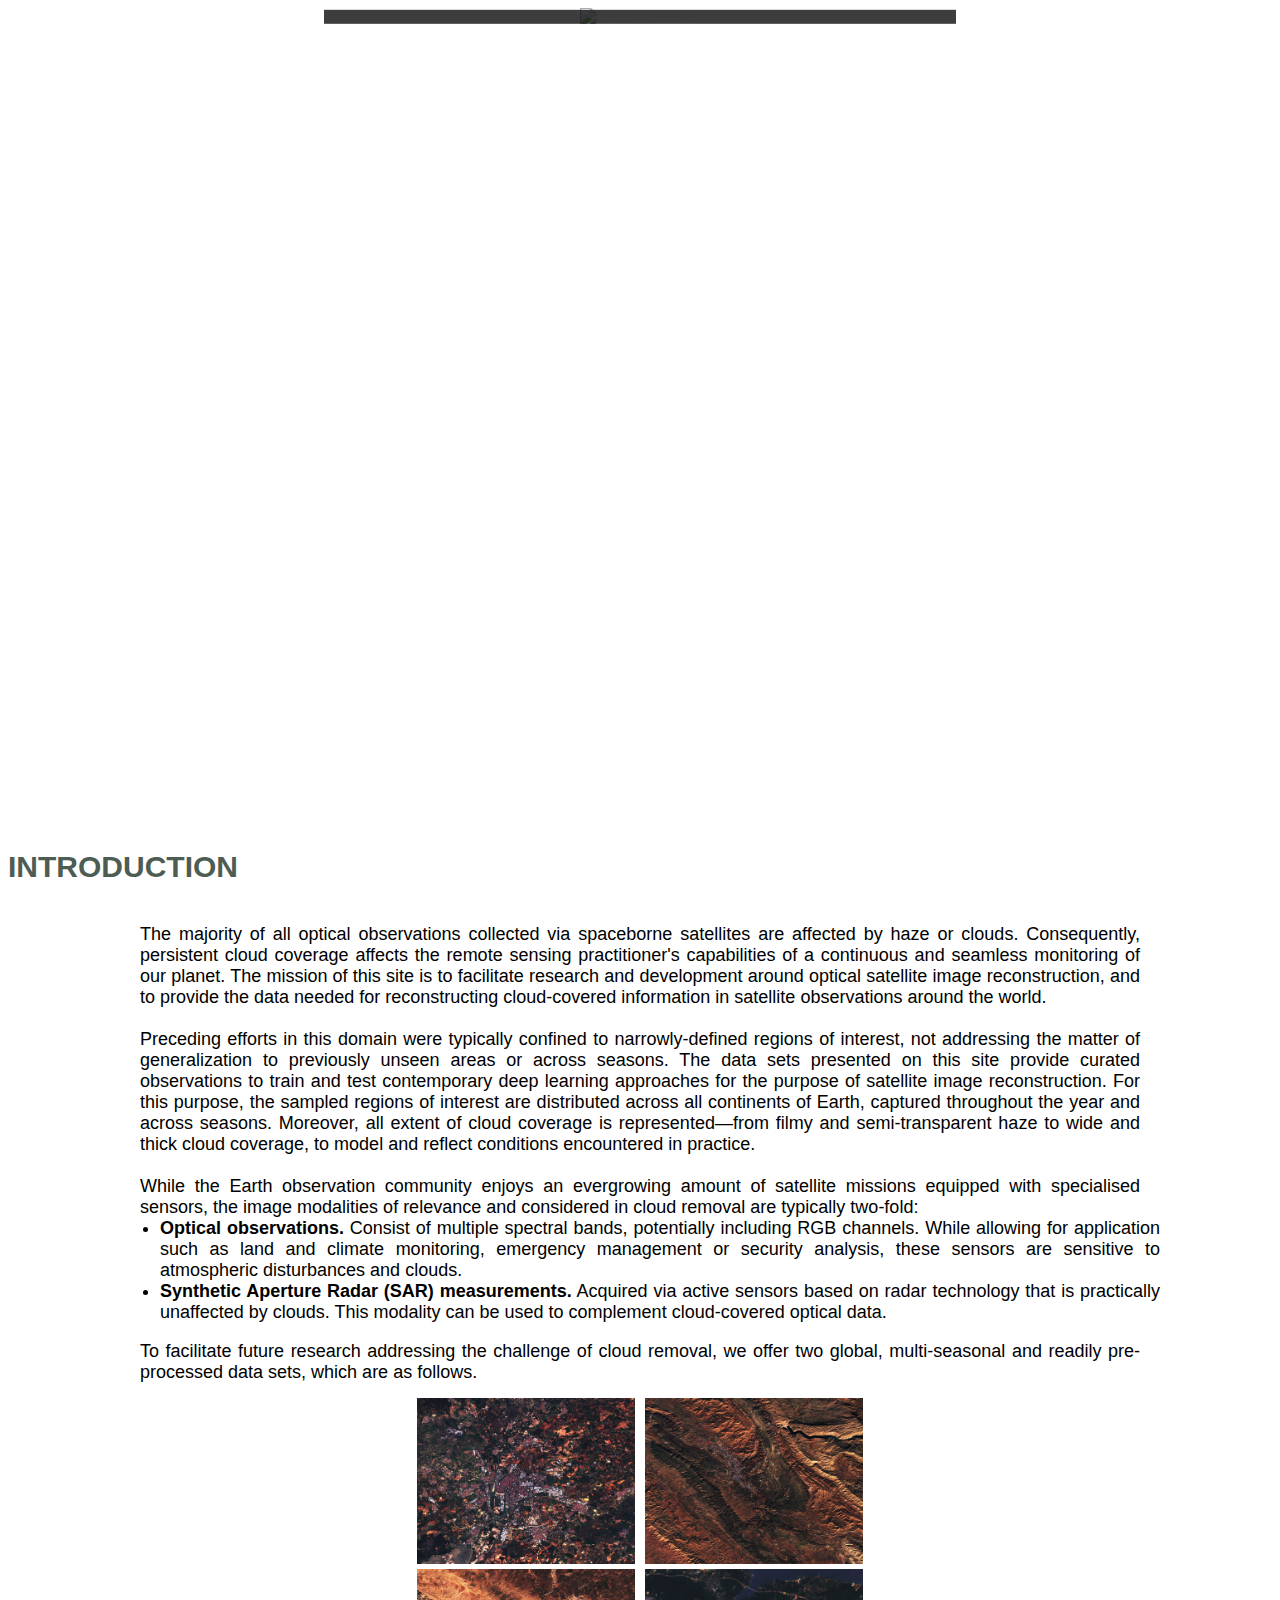
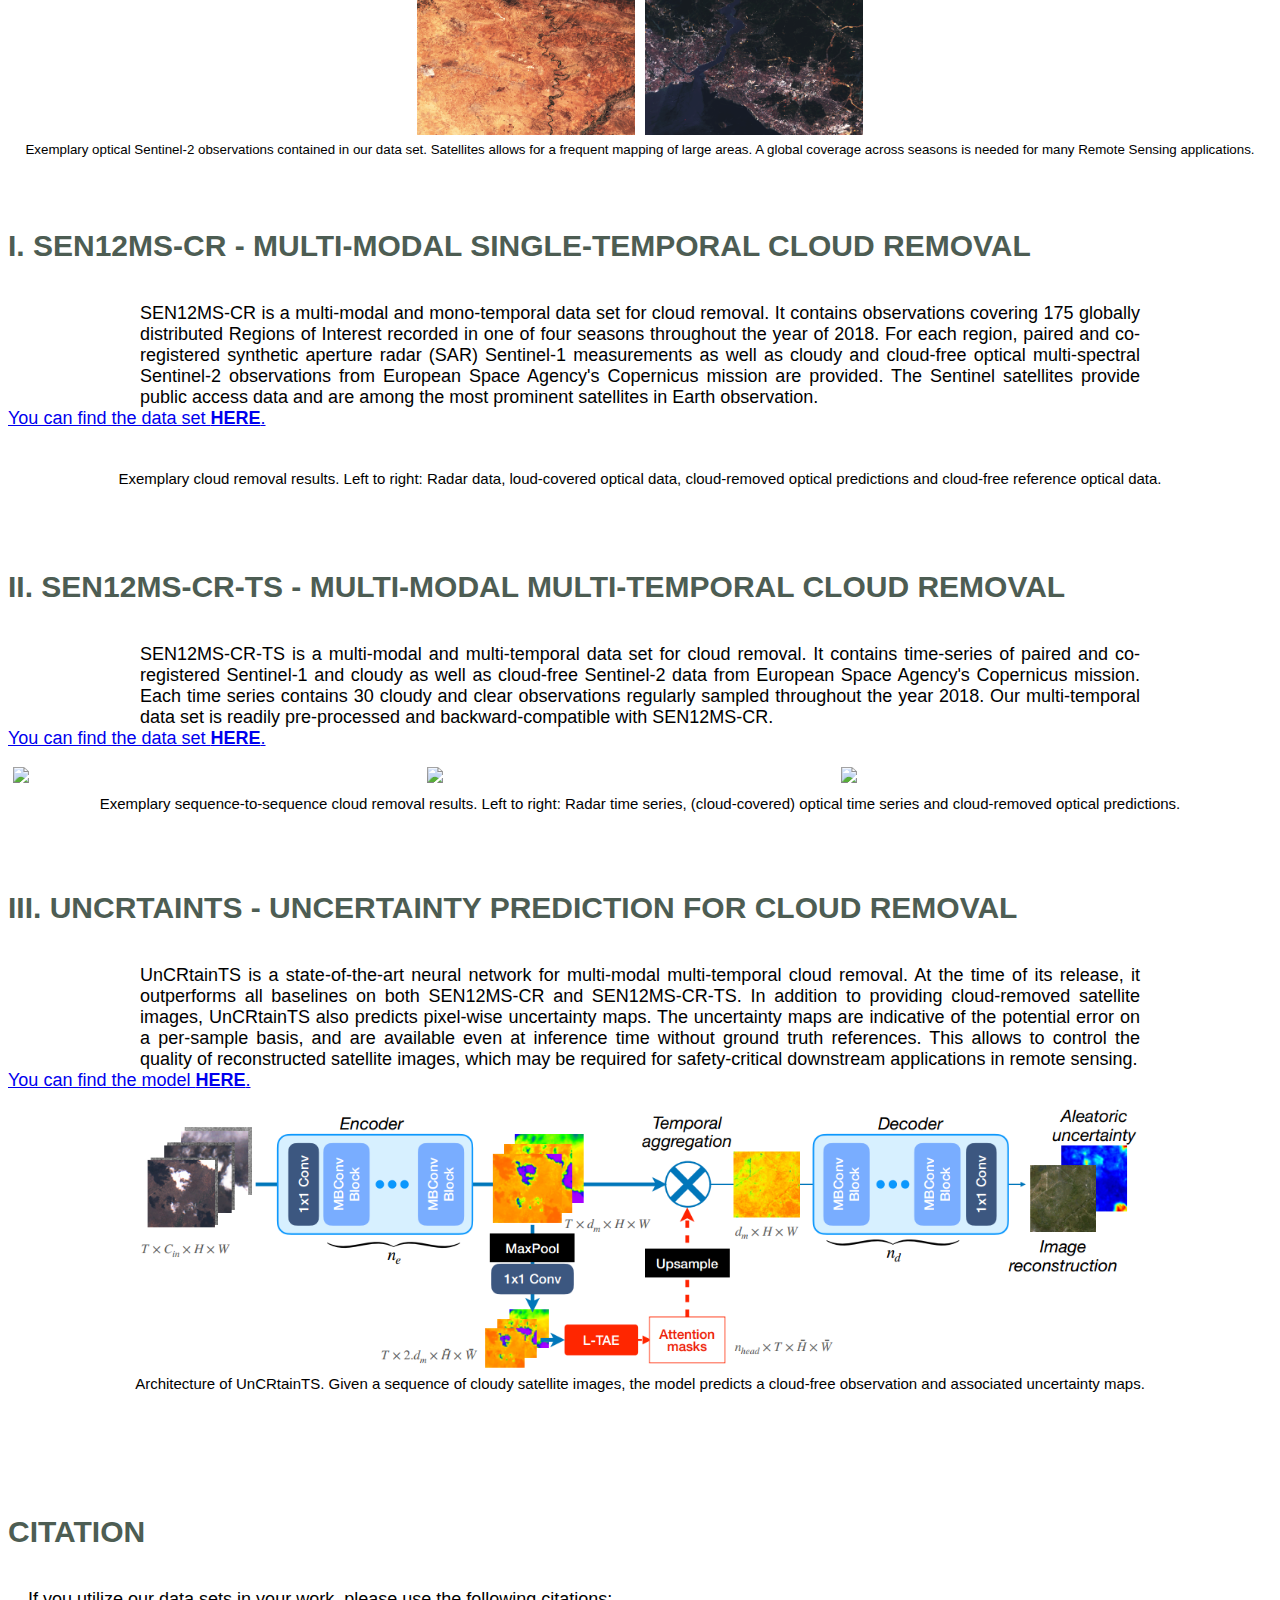
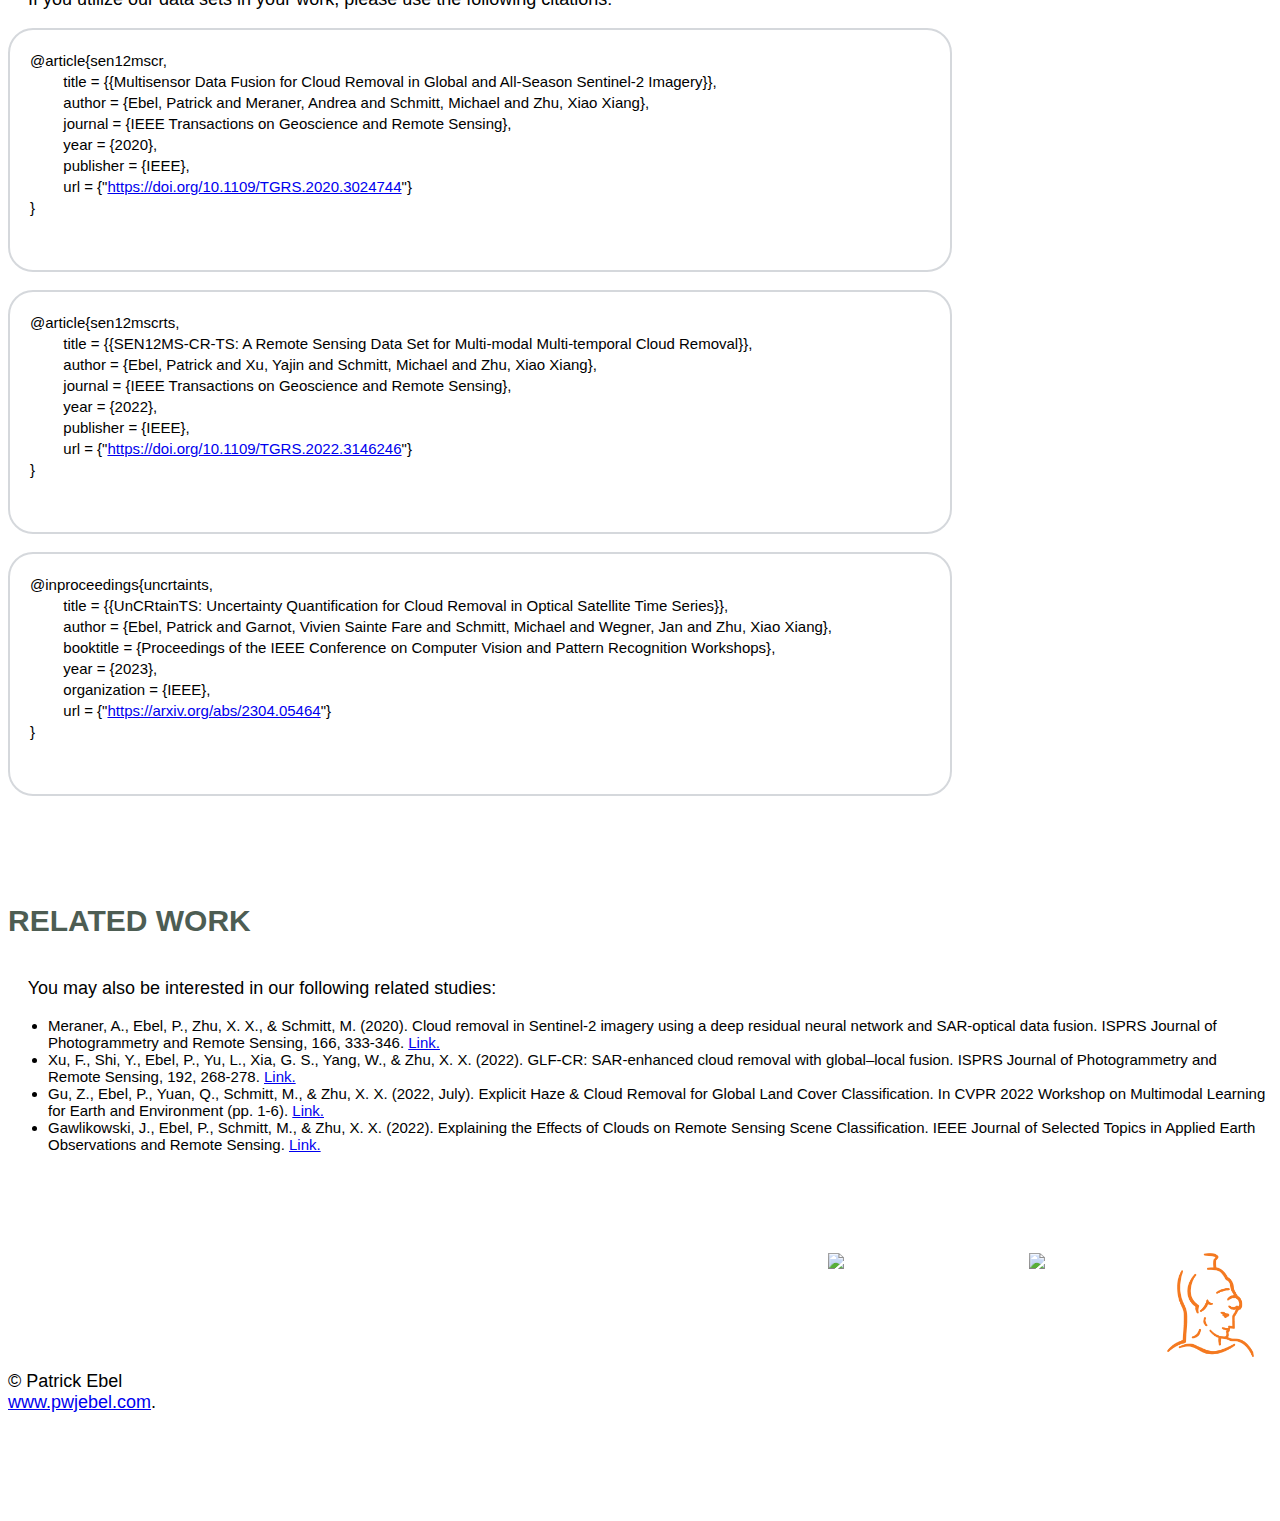
==== commit 026c6821: "added UnCRtainTS" ====
--- a/cloud_removal/index.html
+++ b/cloud_removal/index.html
@@ -104,7 +104,7 @@
             <div class="container basic-set" >
                 <div class="row text-center">
                     <div class="col-md-12">
-                        <h3 class="head-line"><span ></span>  SEN12MS-CR - Multi-Modal Single-Temporal Cloud Removal <span > </span> </h3>
+                        <h3 class="head-line"><span ></span>  I. SEN12MS-CR - Multi-Modal Single-Temporal Cloud Removal <span > </span> </h3>
                         
                     </div>
                 </div>
@@ -130,7 +130,7 @@
             <div class="container basic-set" >
                 <div class="row text-center">
                     <div class="col-md-12">
-                        <h3 class="head-line"><span ></span>  SEN12MS-CR-TS - Multi-Modal Multi-Temporal Cloud Removal <span > </span> </h3>
+                        <h3 class="head-line"><span ></span>  II. SEN12MS-CR-TS - Multi-Modal Multi-Temporal Cloud Removal <span > </span> </h3>
                         
                     </div>
                 </div>
@@ -140,8 +140,6 @@
                       	<a href="https://patricktum.github.io/cloud_removal/sen12mscrts/"; target="_blank">You can find the data set <b>HERE</b>.</a>
                       </div>
                   </p>
-            
-            
 
                   
            <figure class="item">
@@ -150,7 +148,30 @@
             <img src="assets/img/ts_cloudfree.gif" style="float: left; width: 32%; margin-right: 1%; margin-bottom: 0.6em;">
             <figcaption><small>Exemplary sequence-to-sequence cloud removal results. Left to right: Radar time series, (cloud-covered) optical time series and cloud-removed optical predictions.</small></figcaption>
 		   </figure>
+<br />
+<br />
             
+		   <section id="Statistics2-sec"  >
+           
+            <div class="container basic-set" >
+                <div class="row text-center">
+                    <div class="col-md-12">
+                        <h3 class="head-line"><span ></span>  III. UnCRtainTS - Uncertainty prediction for Cloud Removal <span > </span> </h3>
+                        
+                    </div>
+                </div>
+					  <p class="lfs96-p">
+                     UnCRtainTS is a state-of-the-art neural network for multi-modal multi-temporal cloud removal. At the time of its release, it outperforms all baselines on both SEN12MS-CR and SEN12MS-CR-TS. In addition to providing cloud-removed satellite images, UnCRtainTS also predicts pixel-wise uncertainty maps. The uncertainty maps are indicative of the potential error on a per-sample basis, and are available even at inference time without ground truth references. This allows to control the quality of reconstructed satellite images, which may be required for safety-critical downstream applications in remote sensing.
+                      <div class="row text-center">
+                      	<a href="https://github.com/PatrickTUM/UnCRtainTS"; target="_blank">You can find the model <b>HERE</b>.</a>
+                      </div>
+                  </p>
+                  
+           <figure class="item">
+            	<img src="assets/img/uncrtaints_architecture.png" class="img-responsive " alt="" width="1000px" style="margin:auto;"/>
+                <figcaption class="caption"><small>Architecture of UnCRtainTS. Given a sequence of cloudy satellite images, the model predicts a cloud-free observation and associated uncertainty maps.</small></figcaption>
+		   </figure>
+                  
             <p style="clear: both;">
            </div>
            </section>
@@ -185,19 +206,35 @@
          &nbsp &nbsp &nbsp &nbsp title = {{Multisensor Data Fusion for Cloud Removal in Global and All-Season Sentinel-2 Imagery}},<br>
          &nbsp &nbsp &nbsp &nbsp author = {Ebel, Patrick and Meraner, Andrea and Schmitt, Michael and Zhu, Xiao Xiang},<br>
          &nbsp &nbsp &nbsp &nbsp journal = {IEEE Transactions on Geoscience and Remote Sensing},<br>
-         &nbsp &nbsp &nbsp &nbsp year = {2020}<br>
-         &nbsp &nbsp &nbsp &nbsp publisher = {IEEE}<br>
+         &nbsp &nbsp &nbsp &nbsp year = {2020},<br>
+         &nbsp &nbsp &nbsp &nbsp publisher = {IEEE},<br>
+       	 &nbsp &nbsp &nbsp &nbsp url = {"<a href="https://doi.org/10.1109/TGRS.2020.3024744"; target="_blank">https://doi.org/10.1109/TGRS.2020.3024744</a>"}<br>
 }
 									</small>
 									</p>
+									
 									<p id = "rcorners2">
 									<small>
 @article{sen12mscrts,<br>
          &nbsp &nbsp &nbsp &nbsp title = {{SEN12MS-CR-TS: A Remote Sensing Data Set for Multi-modal Multi-temporal Cloud Removal}},<br>
          &nbsp &nbsp &nbsp &nbsp author = {Ebel, Patrick and Xu, Yajin and Schmitt, Michael and Zhu, Xiao Xiang},<br>
          &nbsp &nbsp &nbsp &nbsp journal = {IEEE Transactions on Geoscience and Remote Sensing},<br>
-         &nbsp &nbsp &nbsp &nbsp year = {2022}<br>
-         &nbsp &nbsp &nbsp &nbsp publisher = {IEEE}<br>
+         &nbsp &nbsp &nbsp &nbsp year = {2022},<br>
+         &nbsp &nbsp &nbsp &nbsp publisher = {IEEE},<br>
+       	 &nbsp &nbsp &nbsp &nbsp url = {"<a href="https://doi.org/10.1109/TGRS.2022.3146246"; target="_blank">https://doi.org/10.1109/TGRS.2022.3146246</a>"}<br>
+}
+									</small>
+									</p>
+									
+									<p id = "rcorners2">
+									<small>
+@inproceedings{uncrtaints,<br>
+         &nbsp &nbsp &nbsp &nbsp title = {{UnCRtainTS: Uncertainty Quantification for Cloud Removal in Optical Satellite Time Series}},<br>
+         &nbsp &nbsp &nbsp &nbsp author = {Ebel, Patrick and Garnot, Vivien Sainte Fare and Schmitt, Michael and Wegner, Jan and Zhu, Xiao Xiang},<br>
+         &nbsp &nbsp &nbsp &nbsp booktitle = {Proceedings of the IEEE Conference on Computer Vision and Pattern Recognition Workshops},<br>
+         &nbsp &nbsp &nbsp &nbsp year = {2023},<br>
+         &nbsp &nbsp &nbsp &nbsp organization = {IEEE},<br>
+       	 &nbsp &nbsp &nbsp &nbsp url = {"<a href="https://arxiv.org/abs/2304.05464"; target="_blank">https://arxiv.org/abs/2304.05464</a>"}<br>
 }
 									</small>
 									</p>
@@ -228,18 +265,17 @@
     </p>
 			<small>
 			    <ul>
-                    <li>Meraner, A., Ebel, P., Zhu, X. X., & Schmitt, M. (2020). Cloud removal in Sentinel-2 imagery using a deep residual neural network and SAR-optical data fusion. ISPRS Journal of Photogrammetry and Remote Sensing, 166, 333-346. <a>https://www.sciencedirect.com/science/article/pii/S0924271620301398</a></li>
-
-                    <li>Xu, F., Shi, Y., Ebel, P., Yu, L., Xia, G. S., Yang, W., & Zhu, X. X. (2022). GLF-CR: SAR-enhanced cloud removal with global–local fusion. ISPRS Journal of Photogrammetry and Remote Sensing, 192, 268-278. <a>https://www.sciencedirect.com/science/article/pii/S0924271622002064</a></li>
-
-                    <li>Gu, Z., Ebel, P., Yuan, Q., Schmitt, M., & Zhu, X. X. (2022, July). Explicit Haze & Cloud Removal for Global Land Cover Classification. In CVPR 2022 Workshop on Multimodal Learning for Earth and Environment (pp. 1-6). <a>https://sites.google.com/view/rainforest-challenge</a></li>
-
-                    <li>Gawlikowski, J., Ebel, P., Schmitt, M., & Zhu, X. X. (2022). Explaining the Effects of Clouds on Remote Sensing Scene Classification. IEEE Journal of Selected Topics in Applied Earth Observations and Remote Sensing. <a>https://ieeexplore.ieee.org/abstract/document/9956865</a></li>
+                    <li>Meraner, A., Ebel, P., Zhu, X. X., & Schmitt, M. (2020). Cloud removal in Sentinel-2 imagery using a deep residual neural network and SAR-optical data fusion. ISPRS Journal of Photogrammetry and Remote Sensing, 166, 333-346. <a href=" https://www.sciencedirect.com/science/article/pii/S0924271620301398"; target="_blank">Link.</a></li>
+
+                    <li>Xu, F., Shi, Y., Ebel, P., Yu, L., Xia, G. S., Yang, W., & Zhu, X. X. (2022). GLF-CR: SAR-enhanced cloud removal with global–local fusion. ISPRS Journal of Photogrammetry and Remote Sensing, 192, 268-278. <a href="https://www.sciencedirect.com/science/article/pii/S0924271622002064"; target="_blank">Link.</a></li>
+
+                    <li>Gu, Z., Ebel, P., Yuan, Q., Schmitt, M., & Zhu, X. X. (2022, July). Explicit Haze & Cloud Removal for Global Land Cover Classification. In CVPR 2022 Workshop on Multimodal Learning for Earth and Environment (pp. 1-6). <a href="https://sites.google.com/view/rainforest-challenge"; target="_blank">Link.</a></li>
+
+                    <li>Gawlikowski, J., Ebel, P., Schmitt, M., & Zhu, X. X. (2022). Explaining the Effects of Clouds on Remote Sensing Scene Classification. IEEE Journal of Selected Topics in Applied Earth Observations and Remote Sensing. <a href="https://ieeexplore.ieee.org/abstract/document/9956865"; target="_blank">Link.</a></li>
             </ul> 
 	    </small>
               
     </div>
-
 
 </div>   				
         
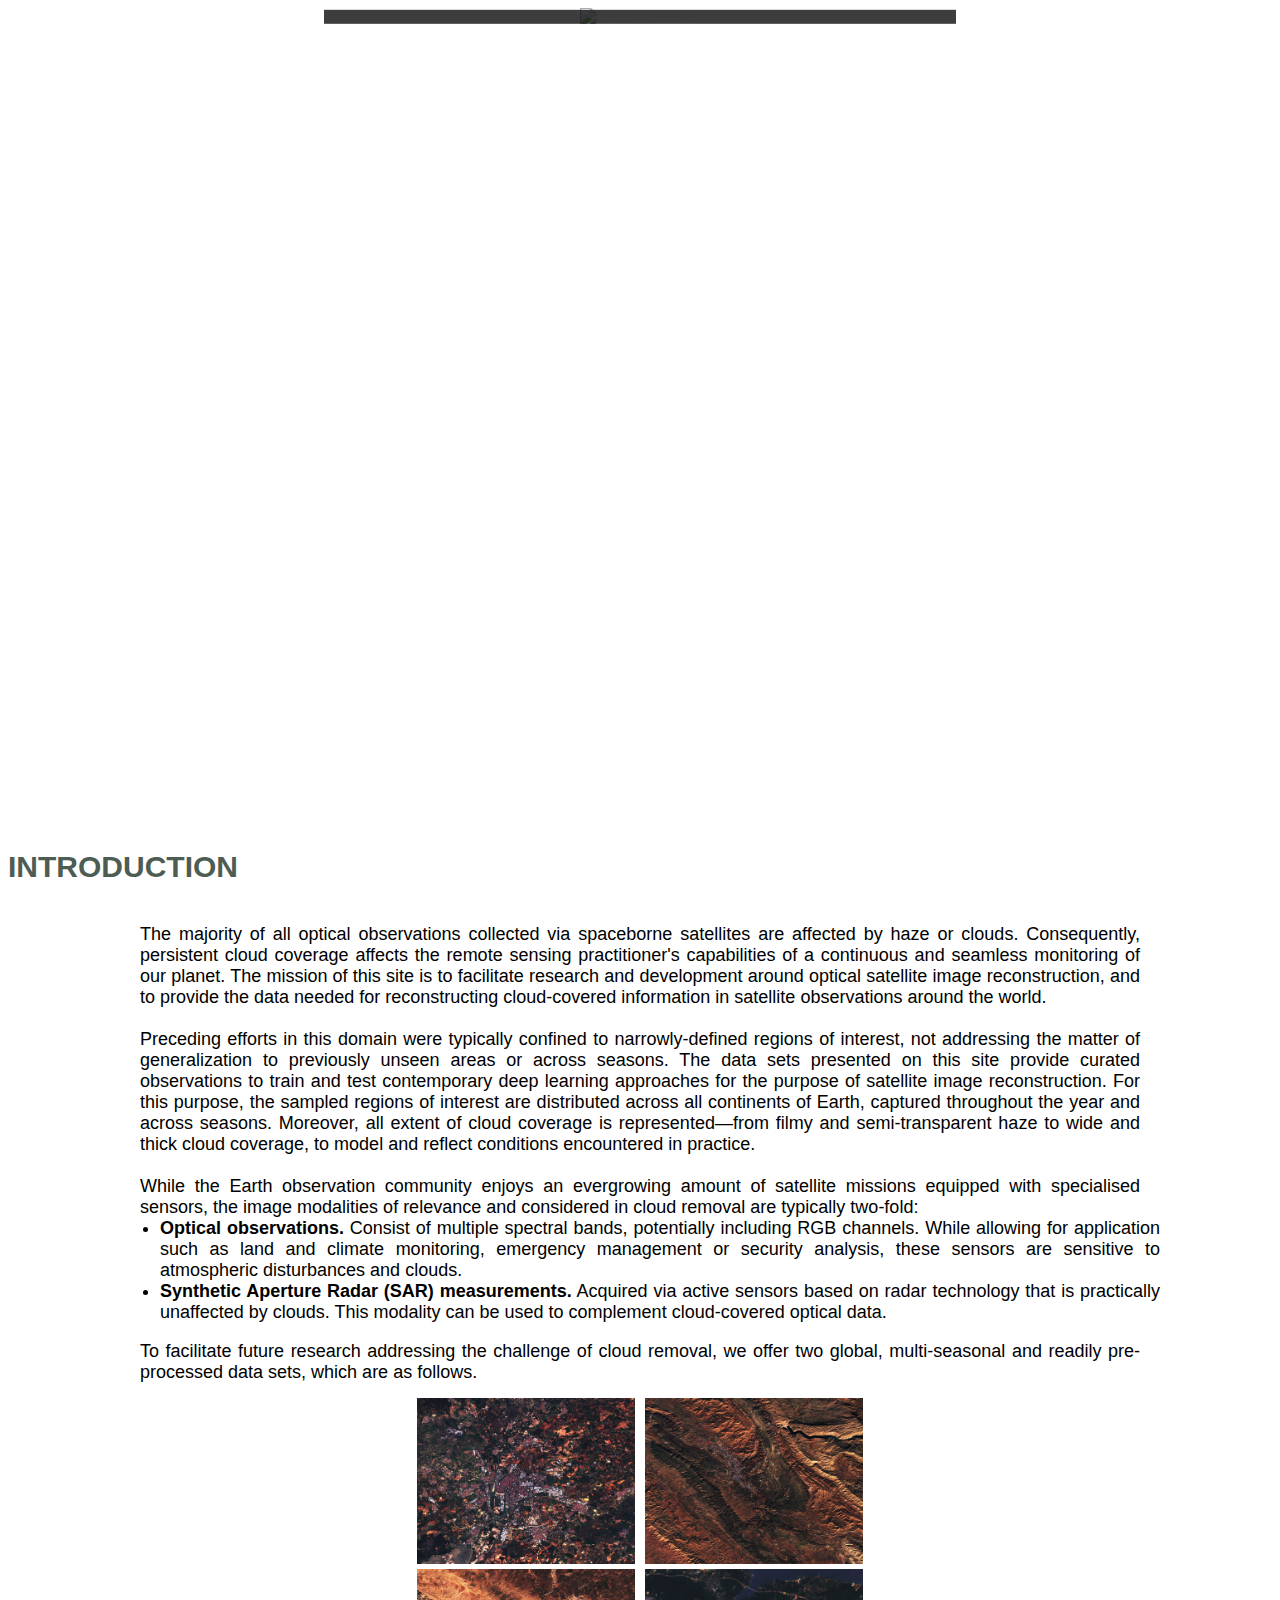
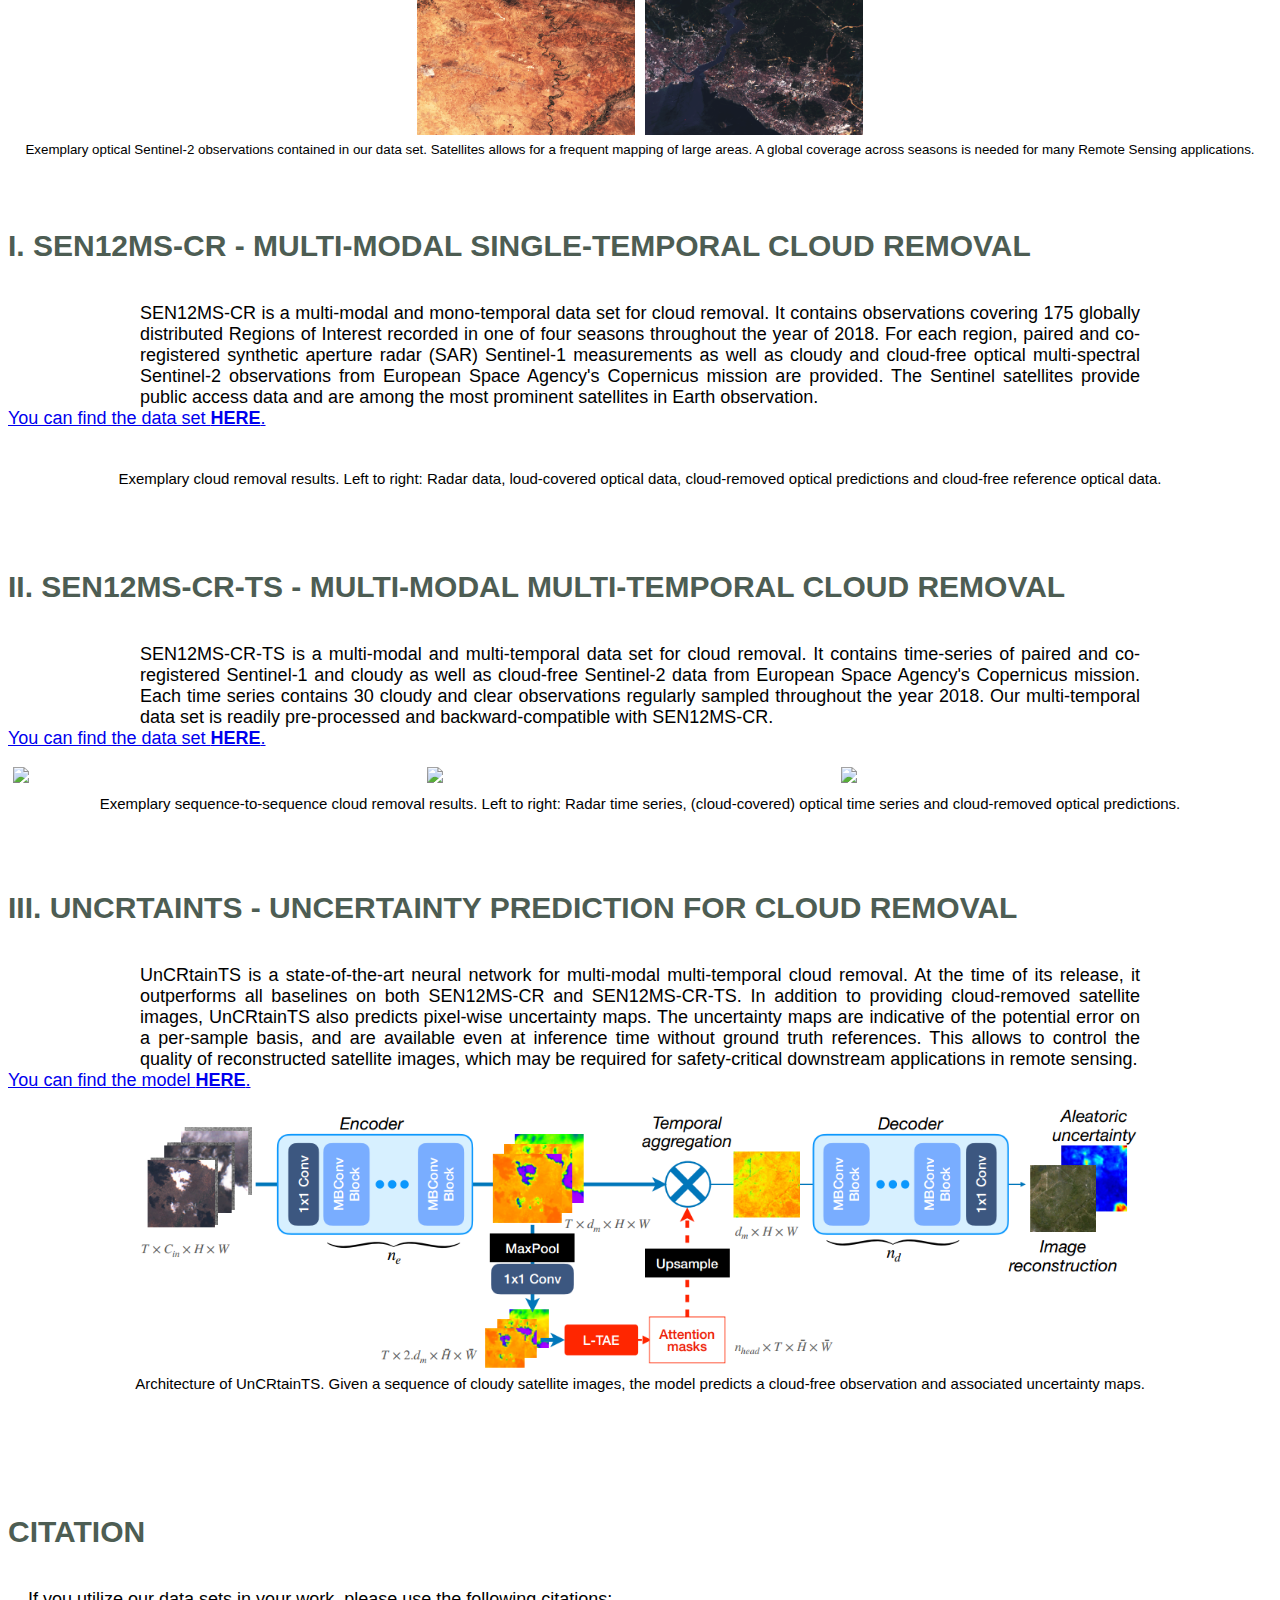
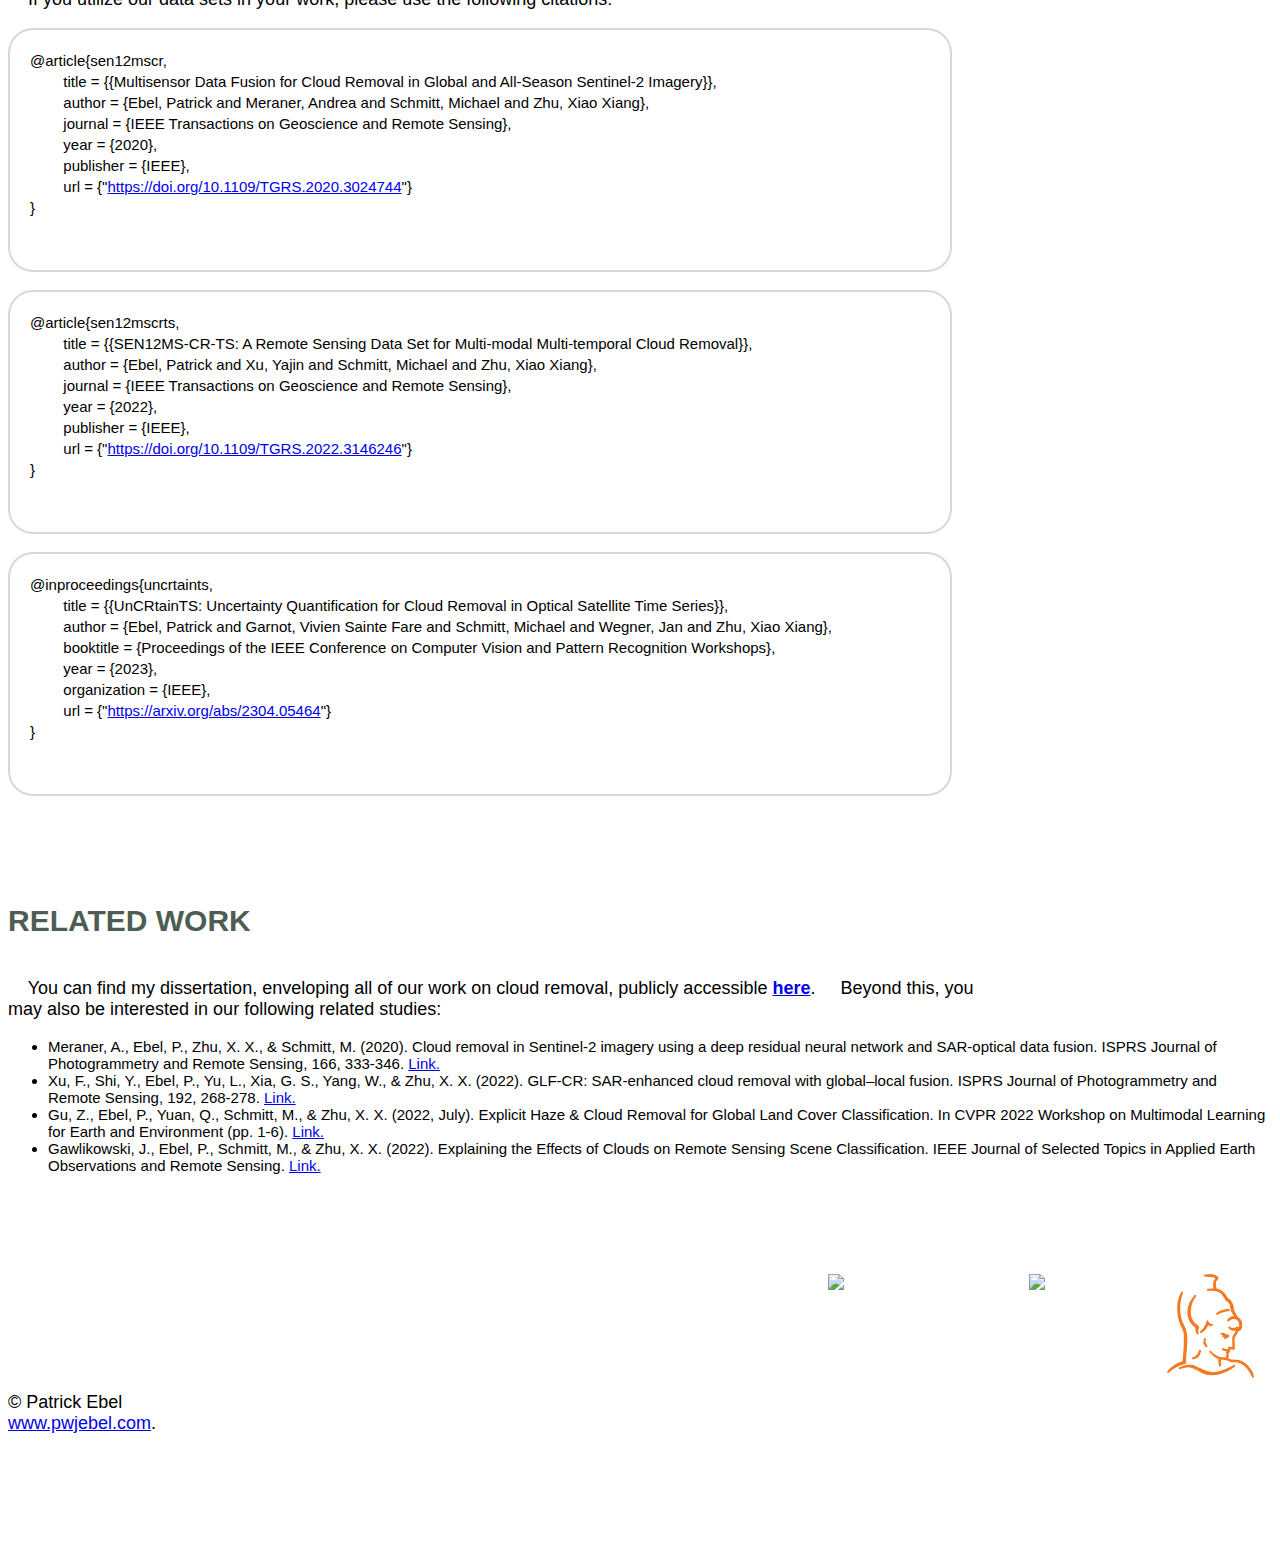
==== commit 9e5b08ca: "Update index.html" ====
--- a/cloud_removal/index.html
+++ b/cloud_removal/index.html
@@ -261,7 +261,8 @@
 <div class="txt-block">
 
     <p style="max-width:1000px;">
-		    &nbsp &nbsp You may also be interested in our following related studies:
+		    &nbsp &nbsp You can find my dissertation, enveloping all of our work on cloud removal, publicly accessible <a href="https://mediatum.ub.tum.de/?id=1708626"; target="_blank"><b>here</b></a>.
+	    	    &nbsp &nbsp Beyond this, you may also be interested in our following related studies:
     </p>
 			<small>
 			    <ul>
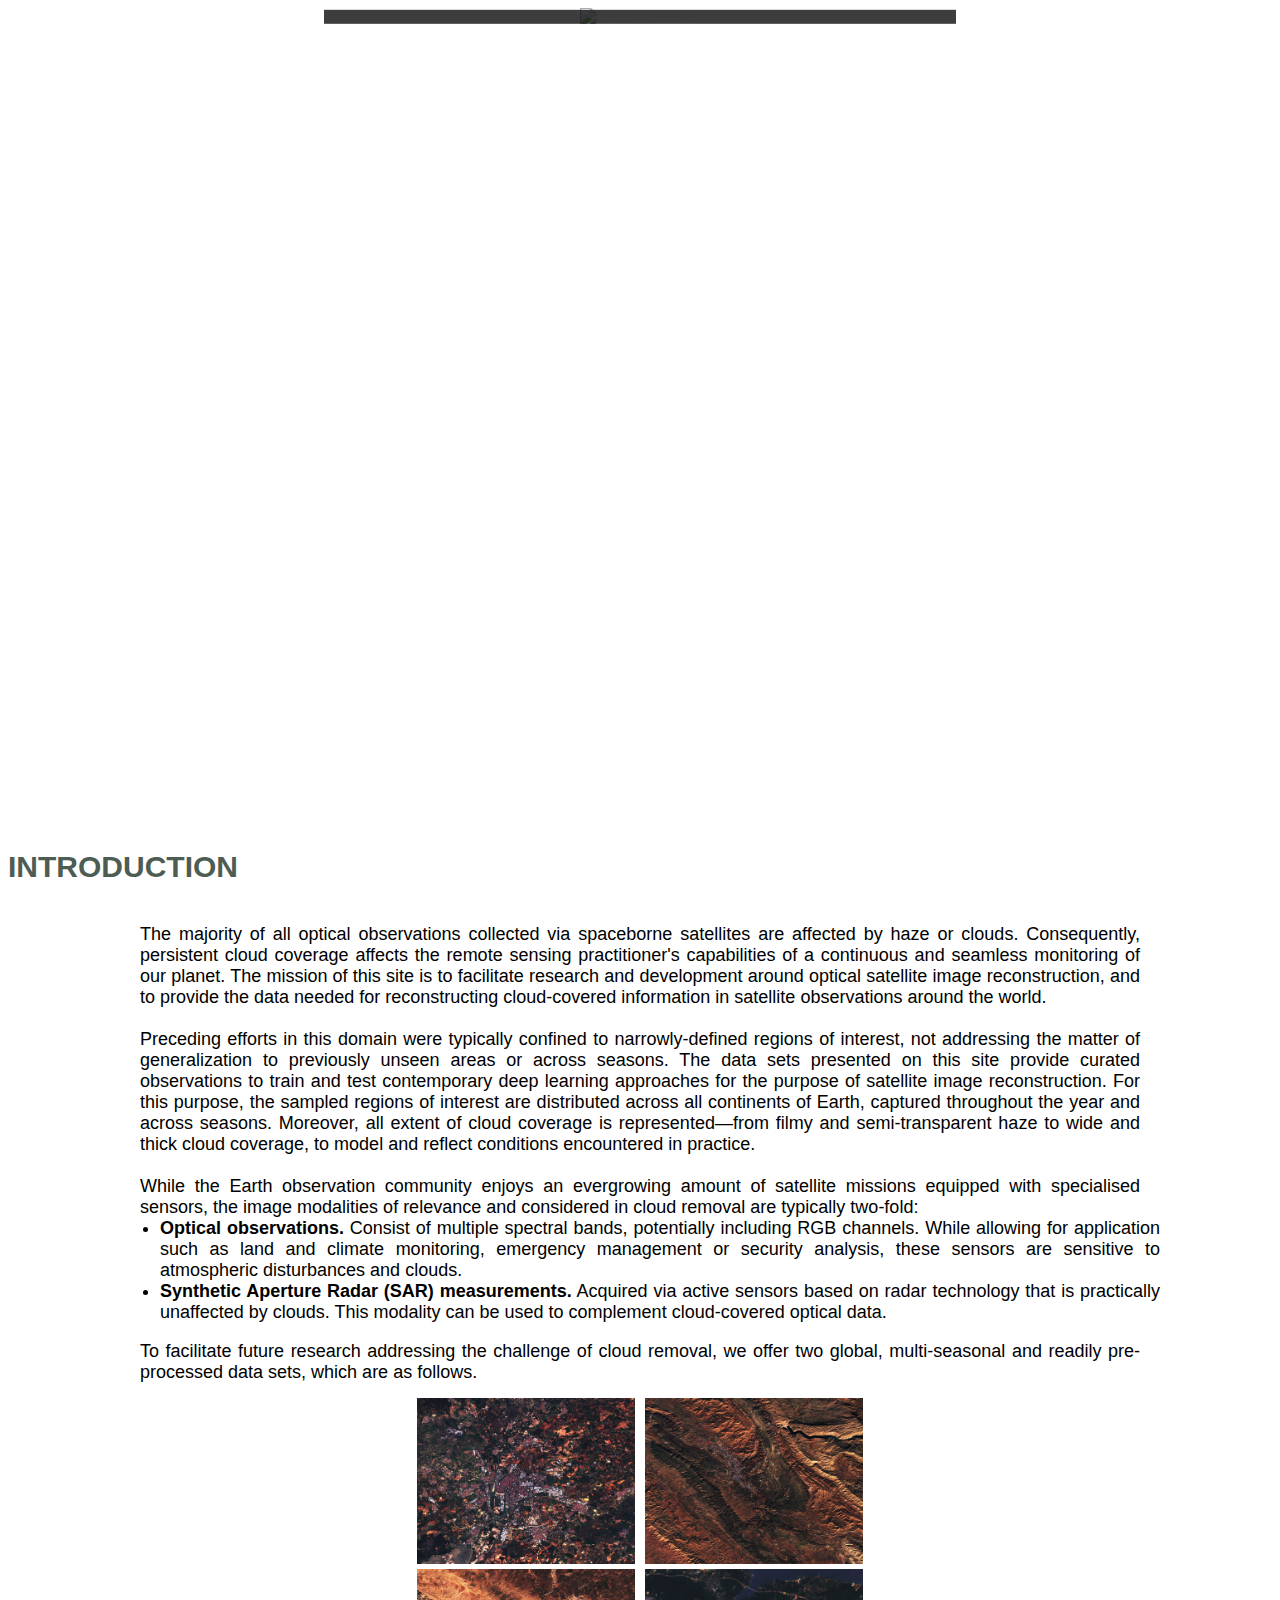
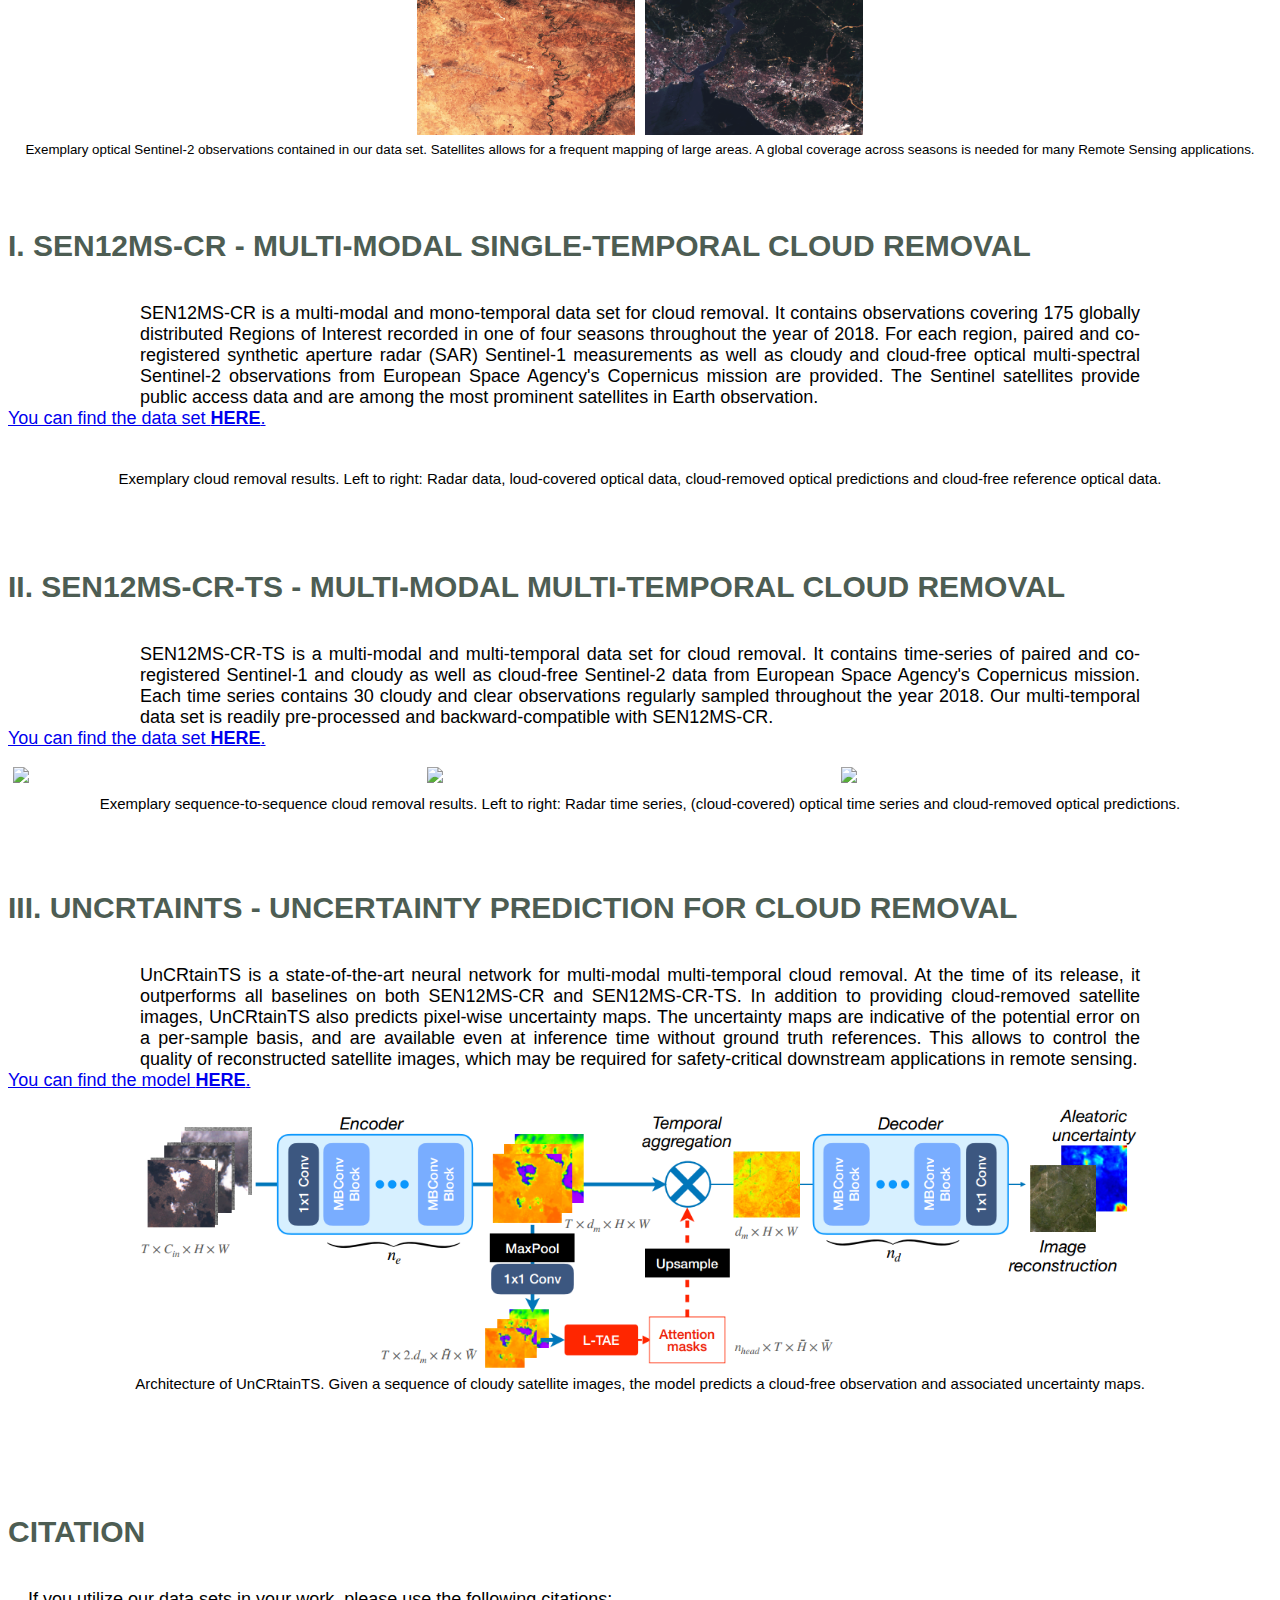
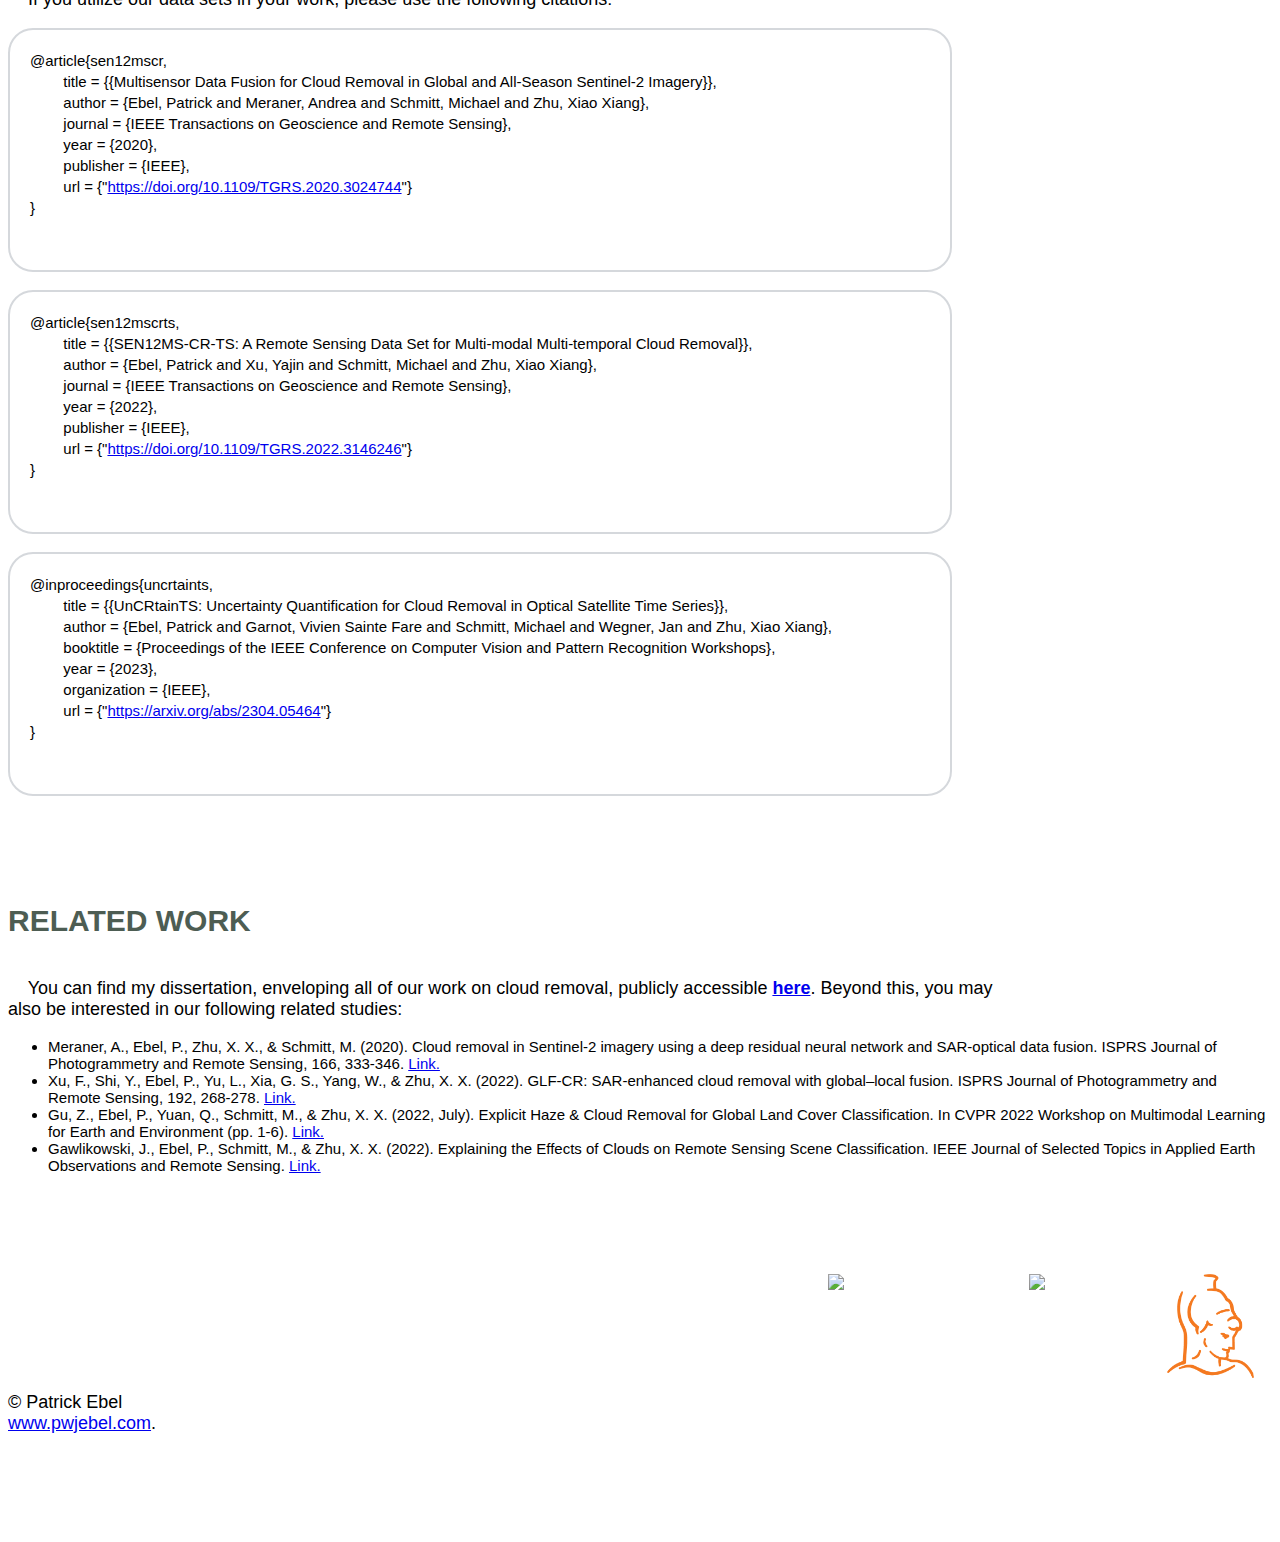
==== commit 695d1f91: "Update index.html" ====
--- a/cloud_removal/index.html
+++ b/cloud_removal/index.html
@@ -261,8 +261,7 @@
 <div class="txt-block">
 
     <p style="max-width:1000px;">
-		    &nbsp &nbsp You can find my dissertation, enveloping all of our work on cloud removal, publicly accessible <a href="https://mediatum.ub.tum.de/?id=1708626"; target="_blank"><b>here</b></a>.
-	    	    &nbsp &nbsp Beyond this, you may also be interested in our following related studies:
+		    &nbsp &nbsp You can find my dissertation, enveloping all of our work on cloud removal, publicly accessible <a href="https://mediatum.ub.tum.de/?id=1708626"; target="_blank"><b>here</b></a>. Beyond this, you may also be interested in our following related studies:
     </p>
 			<small>
 			    <ul>
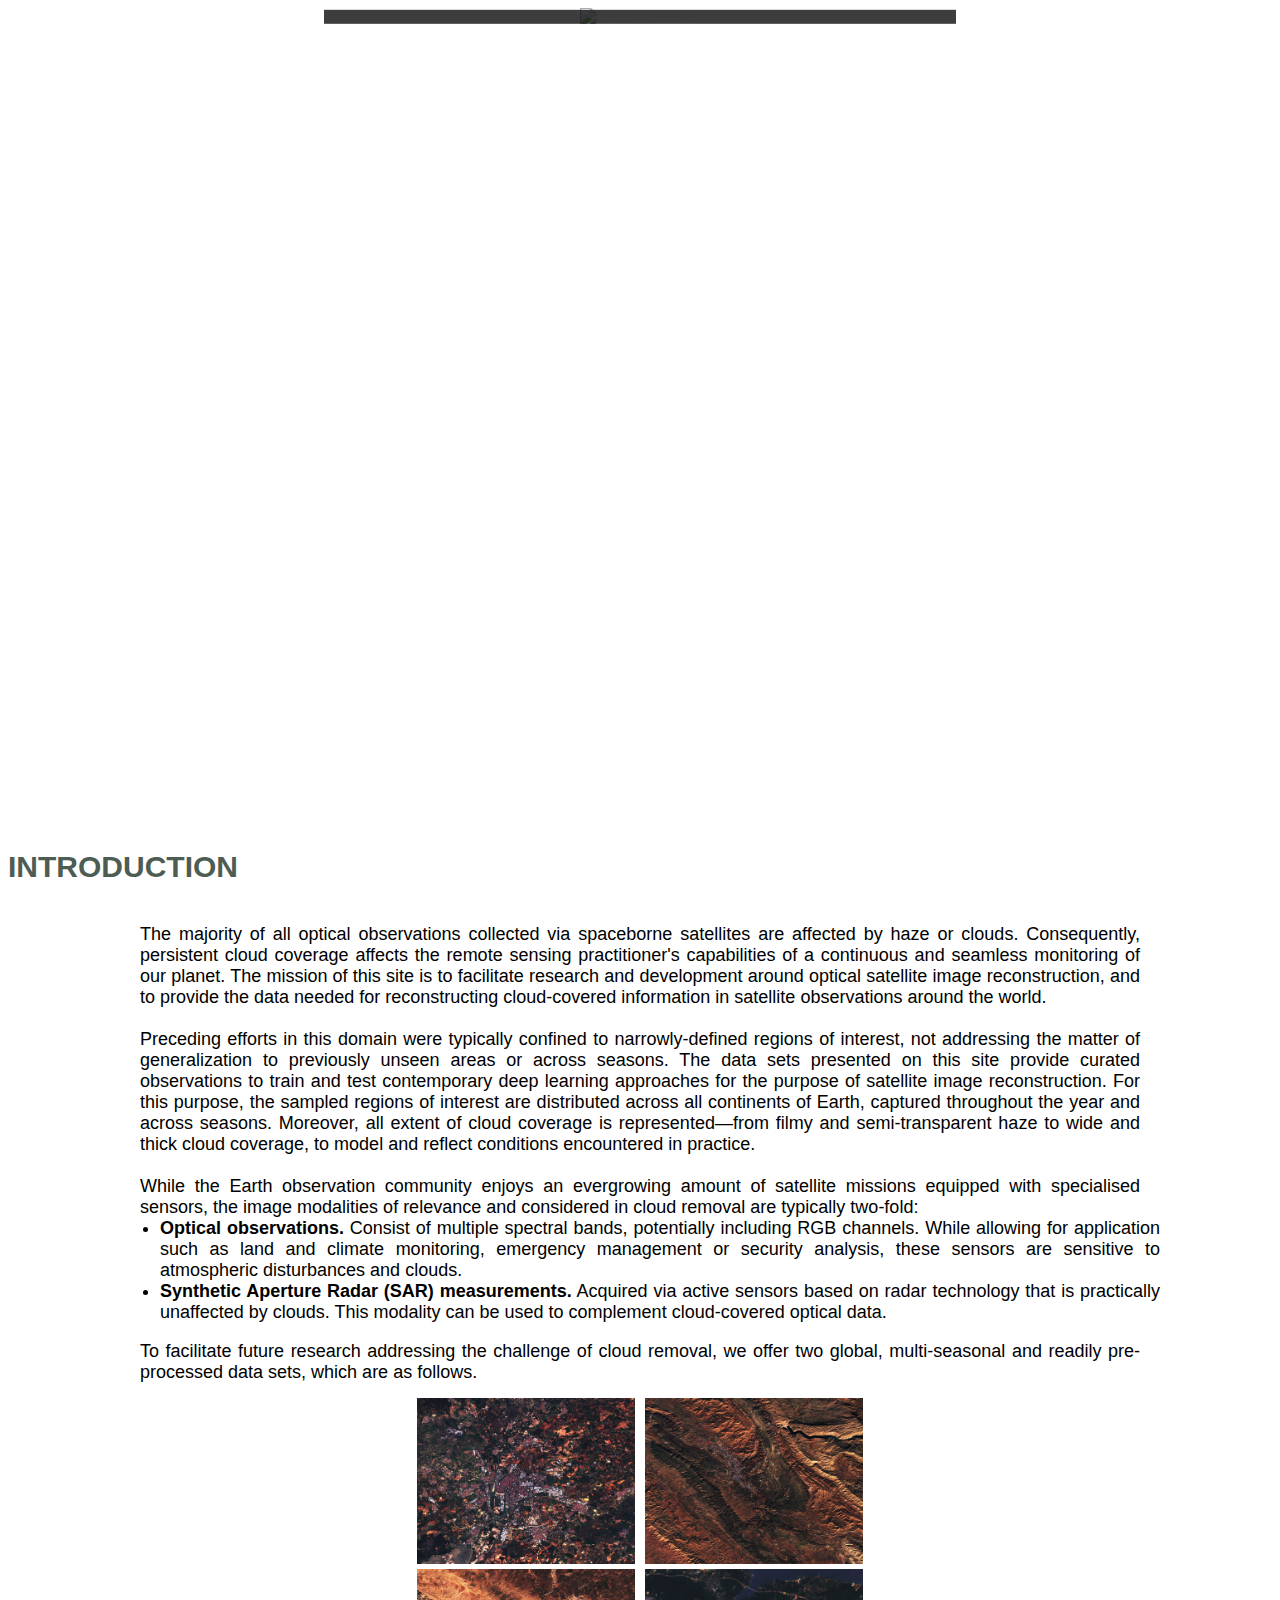
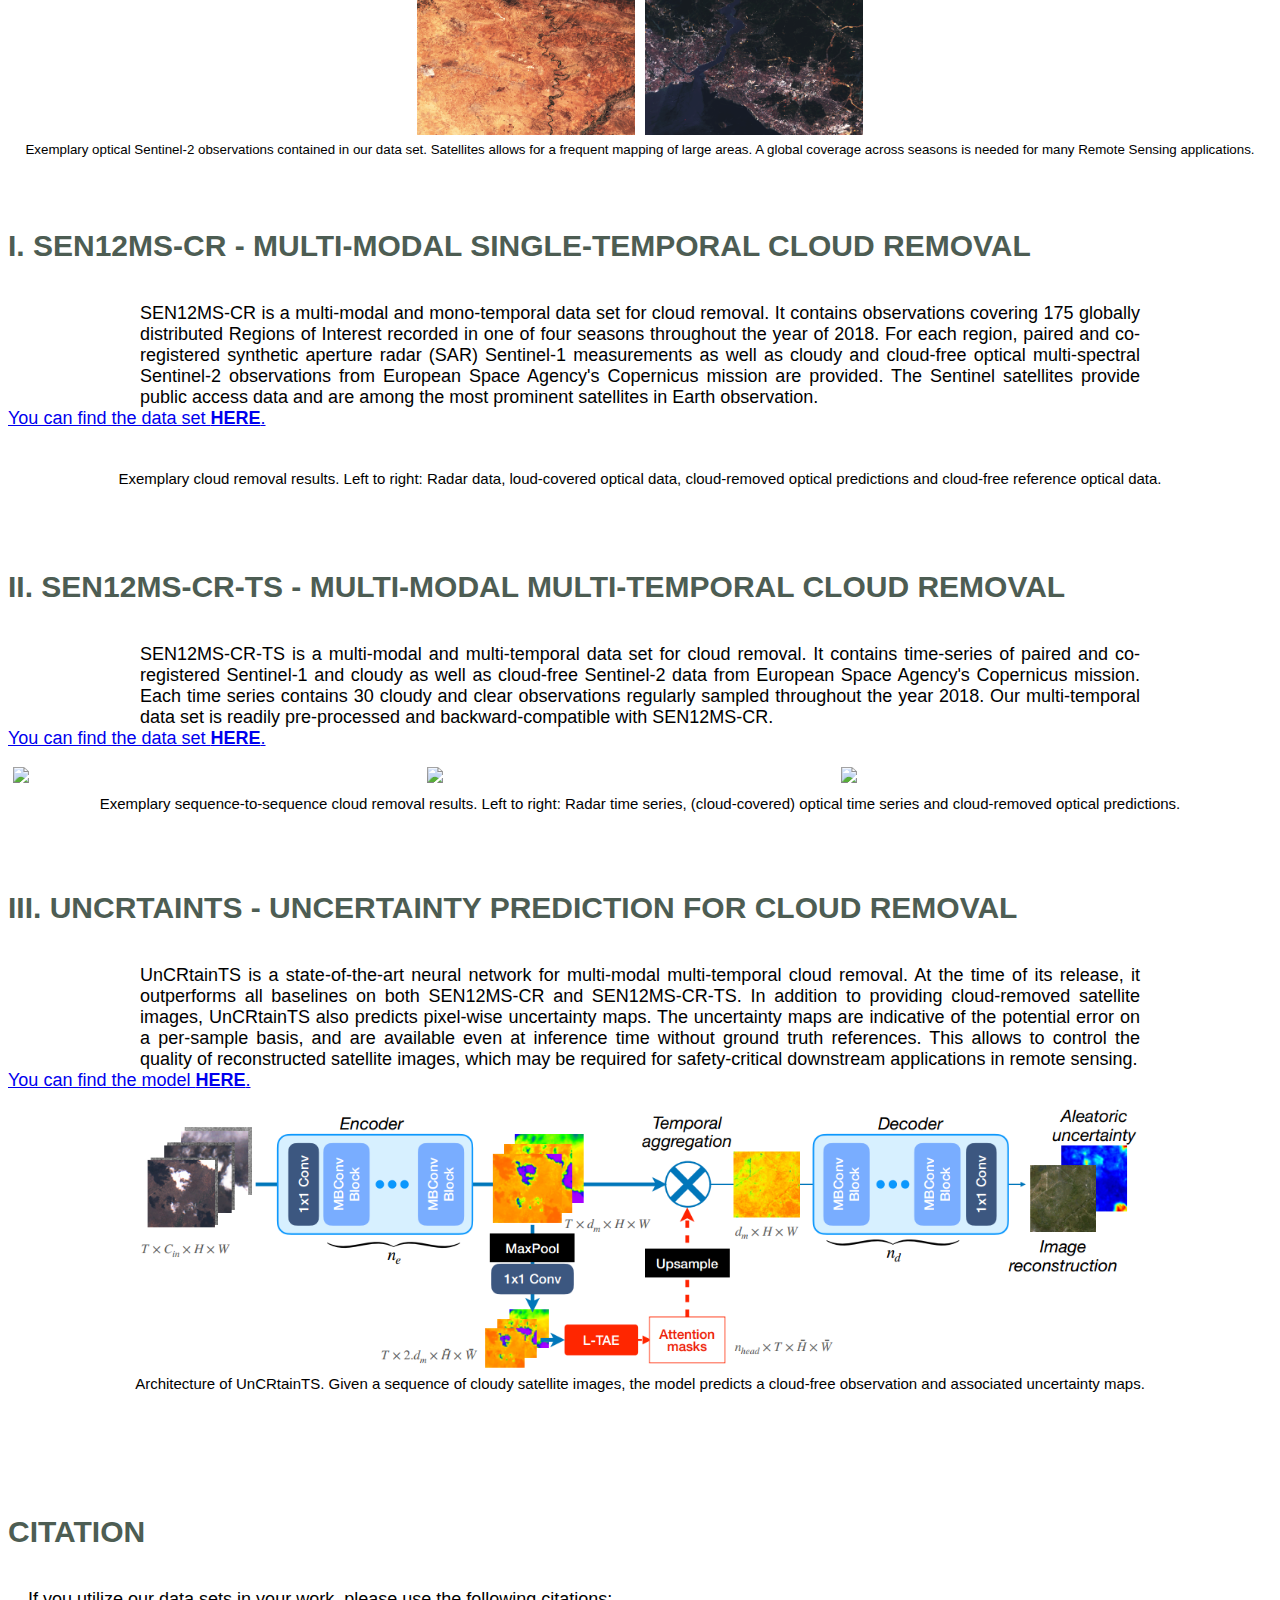
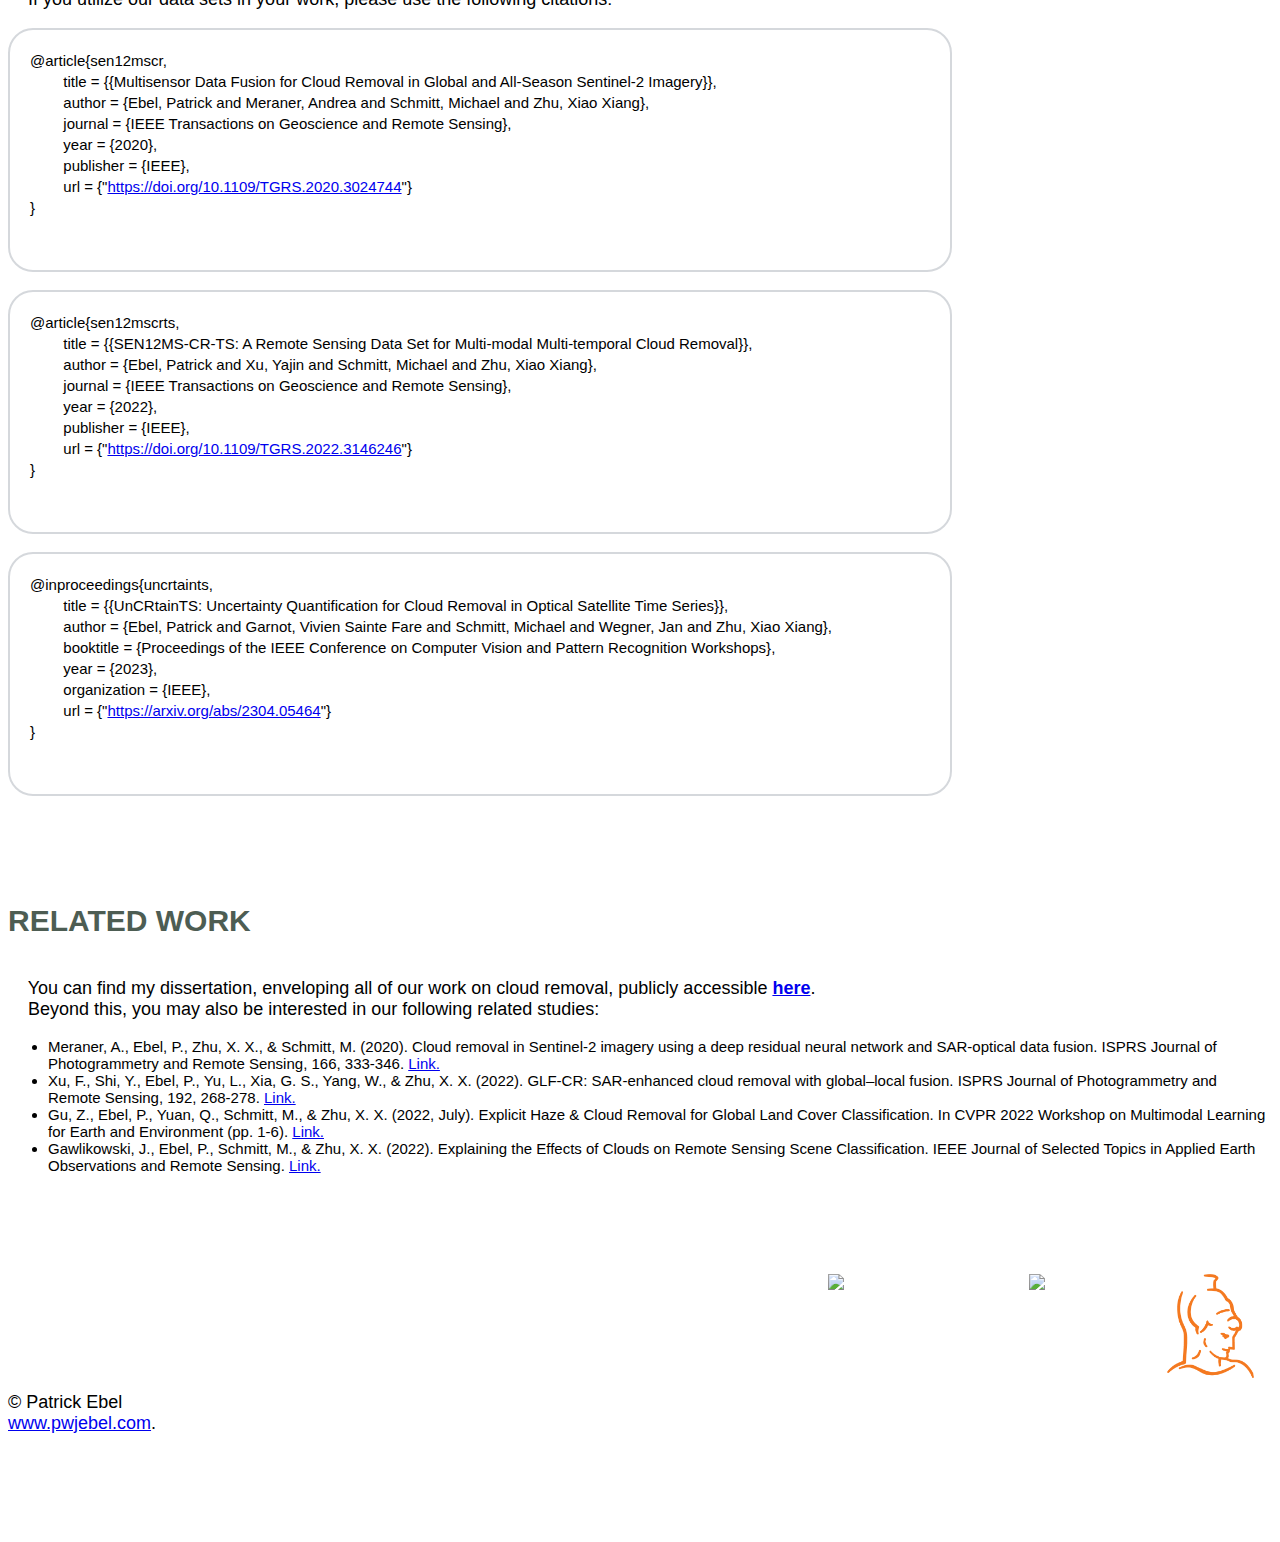
==== commit d1f22864: "Update index.html" ====
--- a/cloud_removal/index.html
+++ b/cloud_removal/index.html
@@ -261,7 +261,9 @@
 <div class="txt-block">
 
     <p style="max-width:1000px;">
-		    &nbsp &nbsp You can find my dissertation, enveloping all of our work on cloud removal, publicly accessible <a href="https://mediatum.ub.tum.de/?id=1708626"; target="_blank"><b>here</b></a>. Beyond this, you may also be interested in our following related studies:
+		    &nbsp &nbsp You can find my dissertation, enveloping all of our work on cloud removal, publicly accessible <a href="https://mediatum.ub.tum.de/?id=1708626"; target="_blank"><b>here</b></a>. 
+	            <br />
+	            &nbsp &nbsp Beyond this, you may also be interested in our following related studies:
     </p>
 			<small>
 			    <ul>
